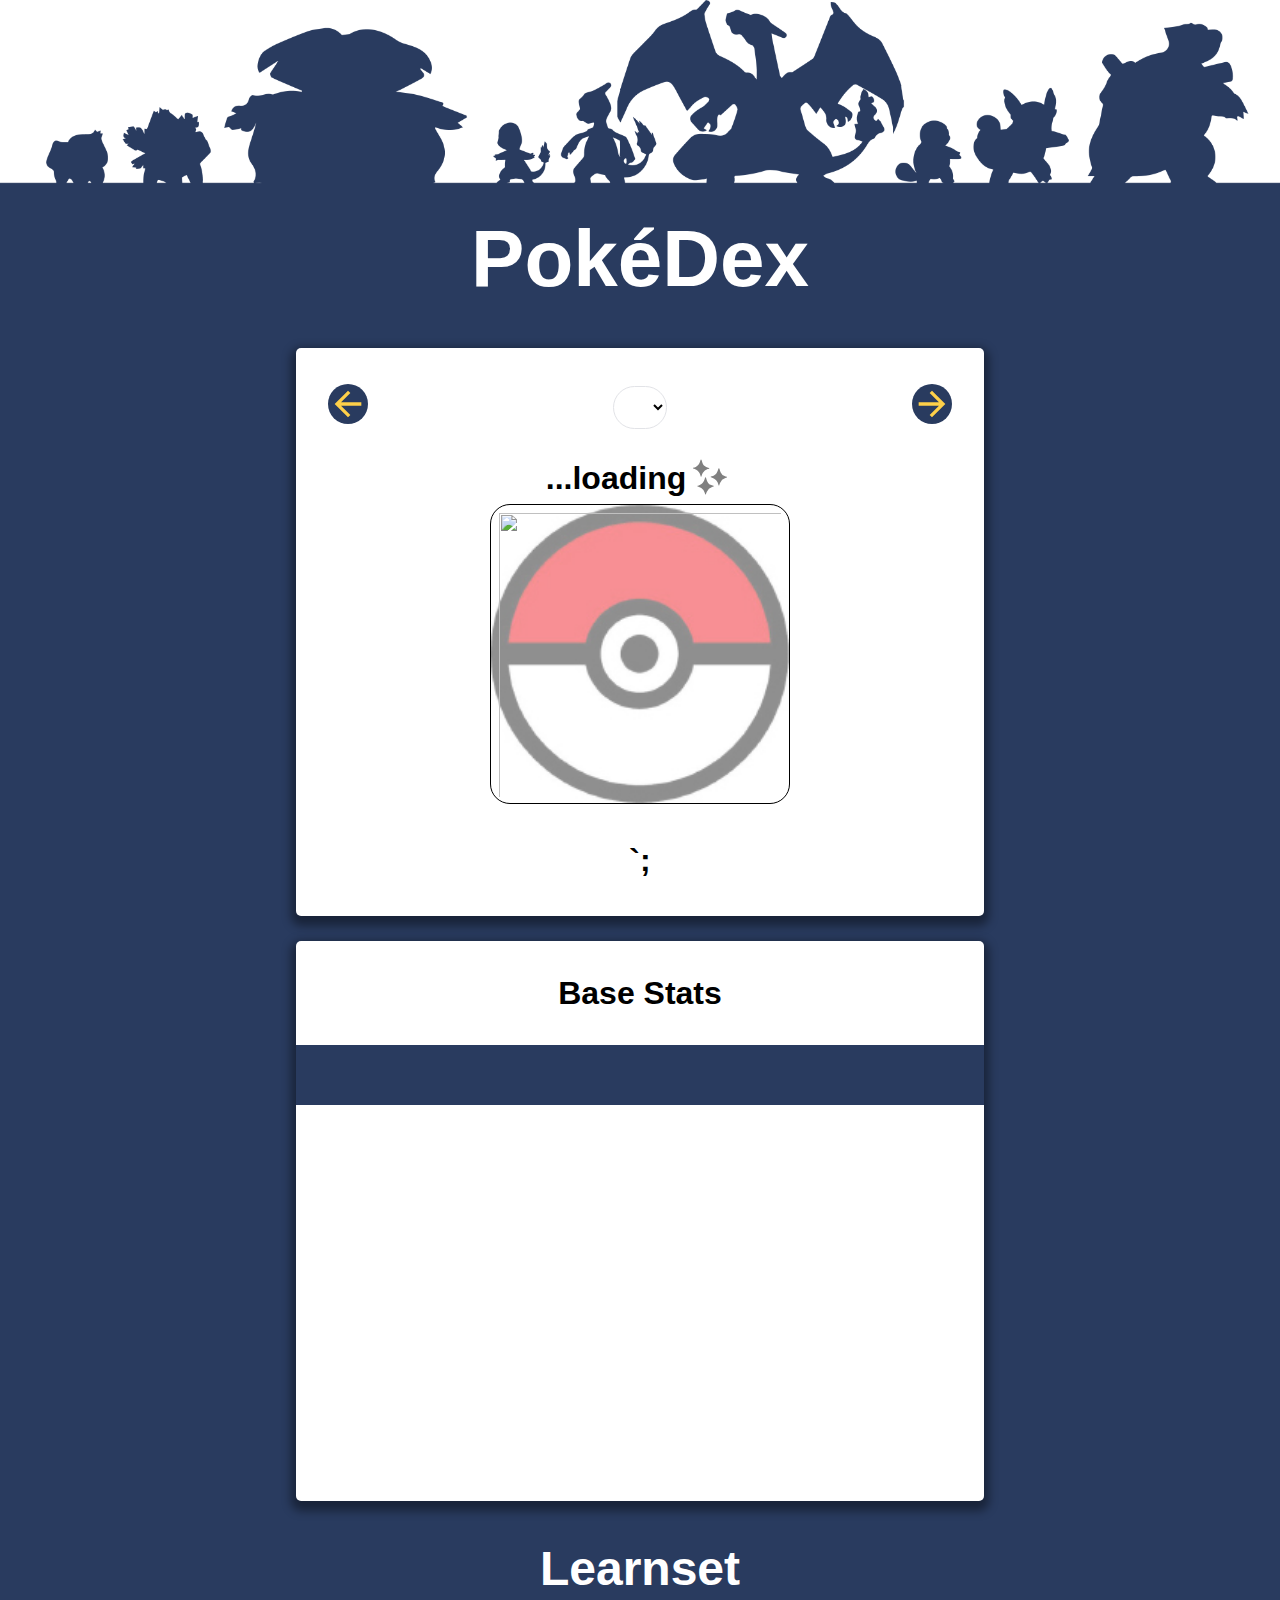
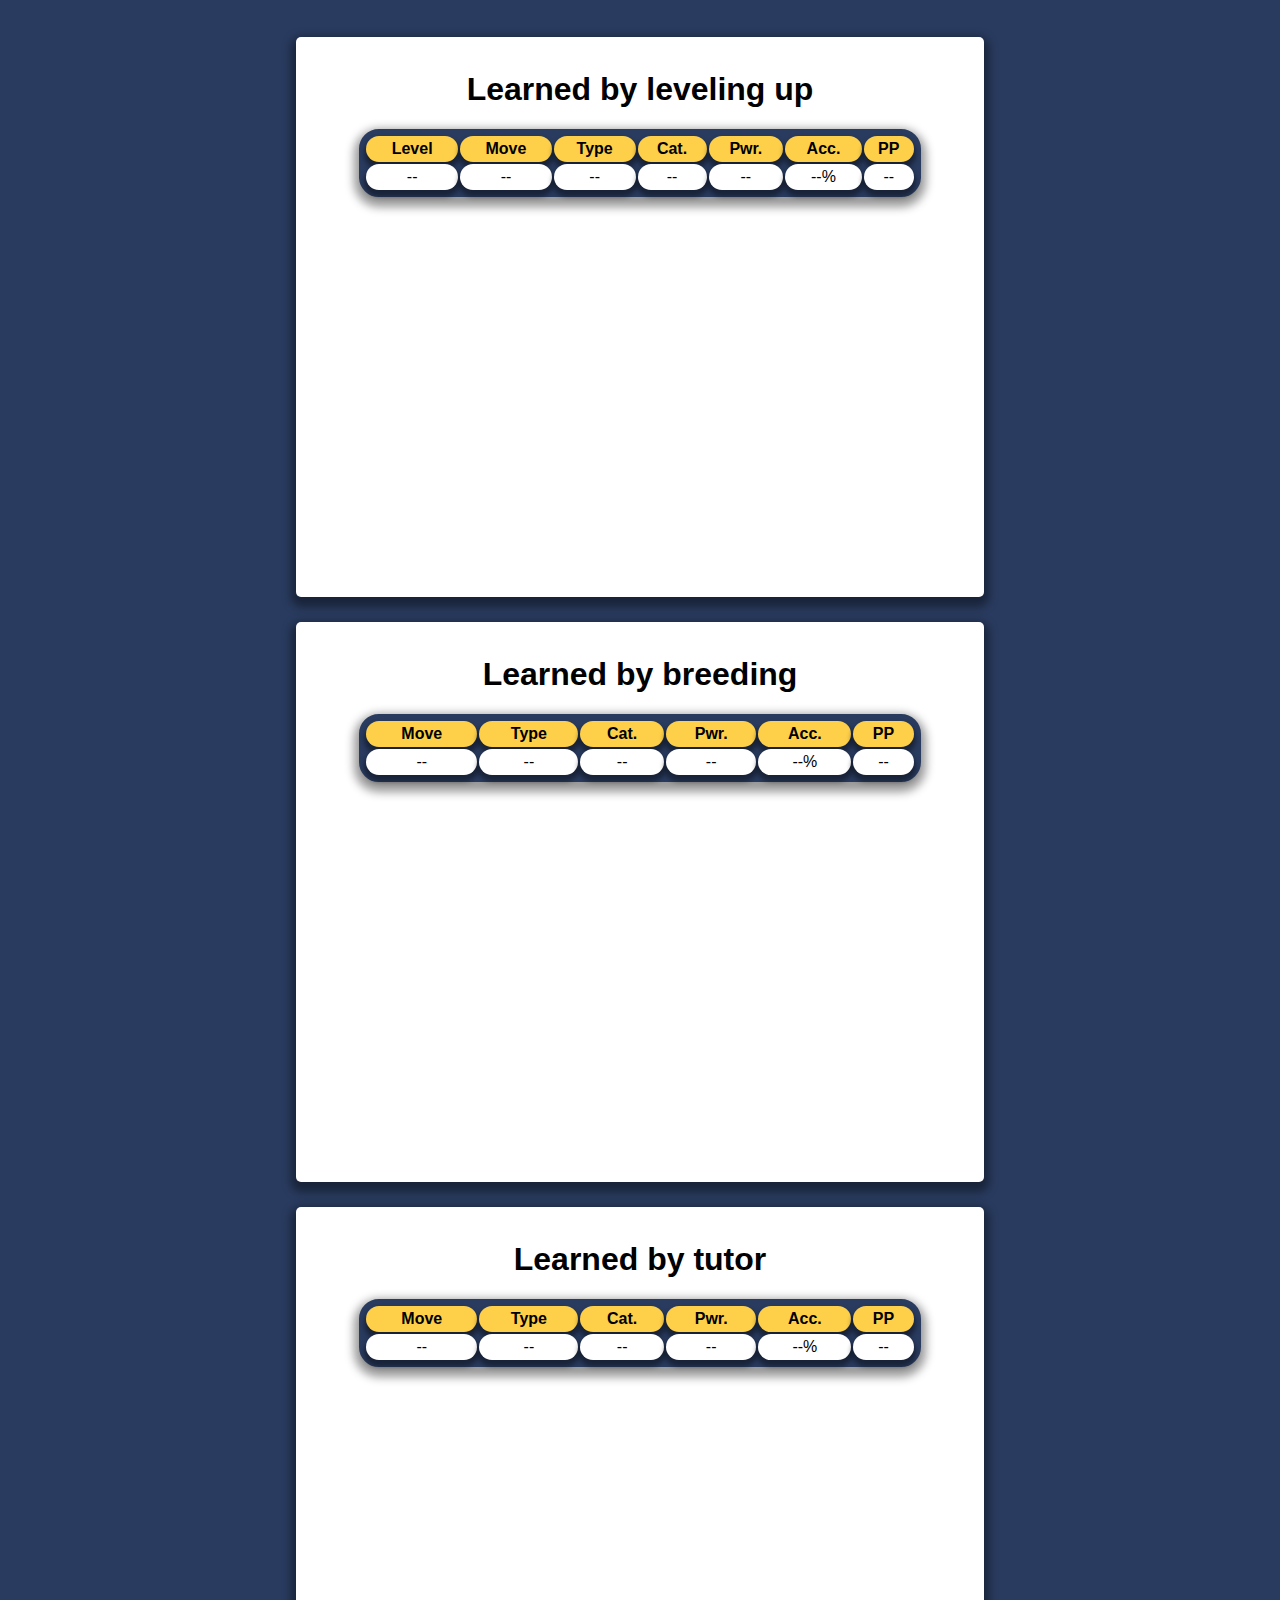
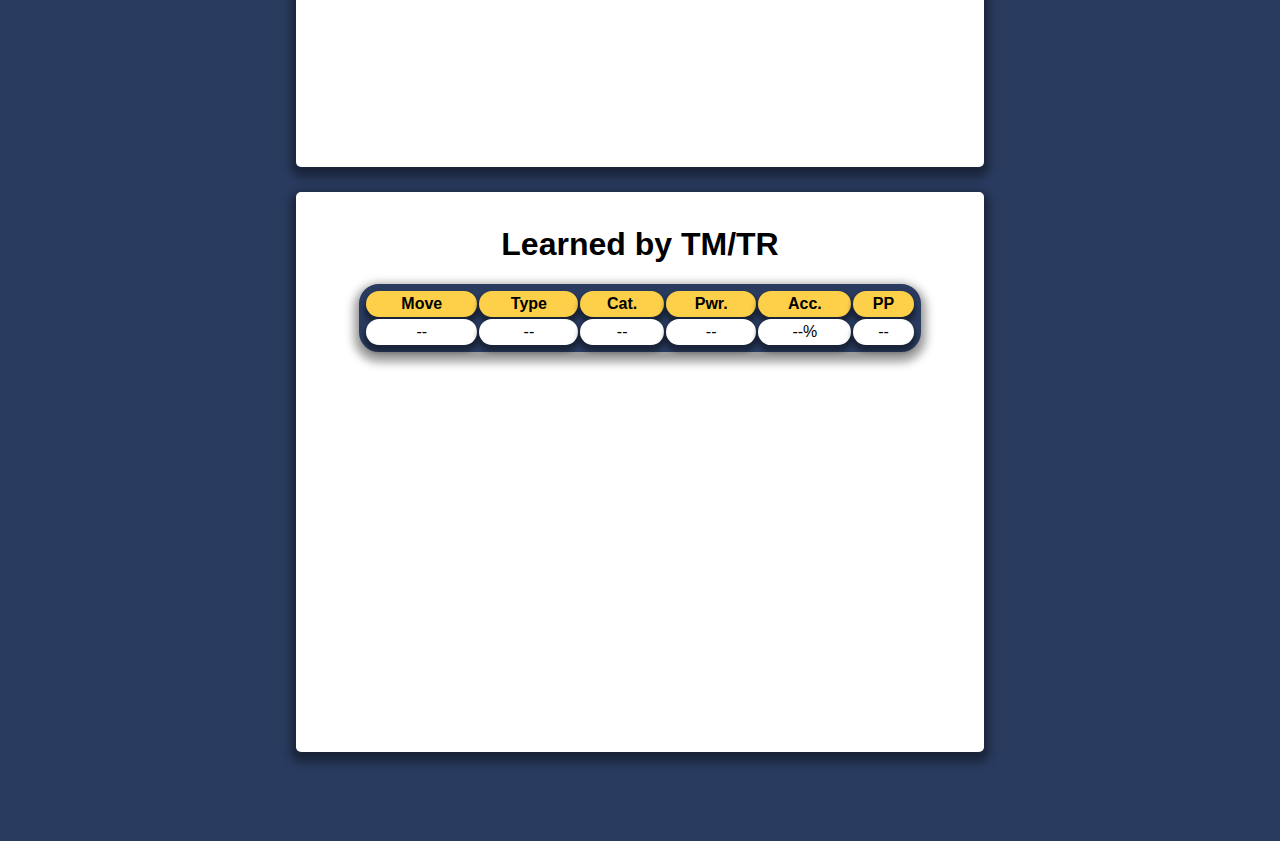
==== index.html @ c6d5ffa5 "Fixed: Path to font" ====
<!DOCTYPE html>
<html lang="en">
  <head>
    <meta charset="UTF-8" />
    <meta http-equiv="X-UA-Compatible" content="IE=edge" />
    <meta name="viewport" content="width=device-width, initial-scale=1.0" />
    <link rel="stylesheet" href="./css/normalize.css" />
    <link rel="stylesheet" href="./css/screen.css" />
    <link href="https://fonts.cdnfonts.com/css/pokemon-hollow" rel="stylesheet">
    <link href="https://fonts.cdnfonts.com/css/pokemon-solid" rel="stylesheet">

    <script src="./script.js"></script>
    <script src="https://cdn.jsdelivr.net/npm/apexcharts"></script>
    <title>PokéDex</title>
    <link rel="icon" href="./Images/Pokédex_Icon.svg" />
  </head>
  <body class="c-background">
    <!-- <section class="o-row o-row--xl "> -->
      <div class="c-loading"> </div>
    <div class="c-page">
      <h1 class="c-maintitle">PokéDex</h1>
      <div class="c-grid">
        <div class="c-grid__item c-select">
          <div class="c-grid__content">
            <div class="c-nav">
            <svg class="c-back js-back" xmlns="http://www.w3.org/2000/svg" height="24px" viewBox="0 0 24 24" width="24px" fill="#000000"><path d="M0 0h24v24H0V0z" fill="none"/><path d="M20 11H7.83l5.59-5.59L12 4l-8 8 8 8 1.41-1.41L7.83 13H20v-2z"/></svg>
            <p class="c-form-field">
              <!-- <label class="c-label" for="select1"> Select your Pokémon </label> -->
              <span class="c-custom-select">
                <select class="c-input js-select" name="PokémonList" id="PokémonList">
                  <option value=""></option>

                </select>
              </span>
            </p>
            <svg class="c-next js-next" xmlns="http://www.w3.org/2000/svg" height="24px" viewBox="0 0 24 24" width="24px" fill="#000000"><path d="M0 0h24v24H0V0z" fill="none"/><path d="M12 4l-1.41 1.41L16.17 11H4v2h12.17l-5.58 5.59L12 20l8-8-8-8z"/></>
            </div>
              
            <div class="o-section c-pokémon">

              <div class="js-pokémon">
                <div class="c-name"><p>...loading</p>                                
                <input class="o-hide-accessible c-option c-option--hidden js-shinyToggle" type="checkbox"
                id="checkbox1">
              <label class="c-label c-label--option c-custom-option" for="checkbox1">
                <span>
                <svg class="js-shiny c-shiny" xmlns="http://www.w3.org/2000/svg" viewBox="0 0 200 200">
                <g class="c-shinySparkle js-shinySparkle">
                  <path d="M97.11,62c0,1-.82,1.44-1.62,1.71-2,.68-4,1.29-6,1.93a37.5,37.5,0,0,0-20.42,16,53.44,53.44,0,0,0-5.79,13.6,11.44,11.44,0,0,1-.92,2.49,1.44,1.44,0,0,1-1.33.85,1.29,1.29,0,0,1-1.14-1c-.71-2.1-1.5-4.18-2.13-6.31C54.84,81.47,49.26,73.94,40.19,69a83.43,83.43,0,0,0-13.06-5.78c-1-.33-1.73-.89-1.69-2s1-1.36,1.85-1.6c3.67-1,7.48-1.45,11-3.2A33,33,0,0,0,53.82,39.93a110.23,110.23,0,0,0,5-13.95c.34-1.1.57-2.45,2-2.52s2.12,1.18,2.5,2.33c1,2.84,1.83,5.71,2.6,8.6C68,42.14,71.82,48.74,78.39,53.54c3.17,2.33,6.94,3.44,10.48,5a37,37,0,0,0,6.55,1.92C96.28,60.7,97,61,97.11,62Z"/>
                  <path d="M80.47,101.4a2.5,2.5,0,0,1,2.12,1.89A76,76,0,0,1,85.28,112c1.75,6.43,4.52,12.28,9.49,16.91a24.3,24.3,0,0,0,7.56,5.06c4.12,1.63,8.1,3.68,12.54,4.41.8.13,1.54.48,1.62,1.41a1.69,1.69,0,0,1-1.32,1.73c-2.09.74-4.22,1.34-6.32,2.07a37.71,37.71,0,0,0-22.52,20,60.18,60.18,0,0,0-4,10.77,5.73,5.73,0,0,1-.59,1.37,1.34,1.34,0,0,1-1.34.81,1.36,1.36,0,0,1-1.14-1.08c-.75-2.21-1.58-4.39-2.22-6.63a35.24,35.24,0,0,0-15-20.49,62.93,62.93,0,0,0-15-7,7.33,7.33,0,0,1-1.23-.49,1.67,1.67,0,0,1-.9-1.66,1.45,1.45,0,0,1,1.22-1.39c1.56-.4,3.12-.83,4.7-1.15,9.38-1.87,16.13-7.32,20.77-15.5a73.53,73.53,0,0,0,6.59-17C78.51,102.82,78.83,101.53,80.47,101.4Z"/>
                  <path d="M138.51,61.94a2.37,2.37,0,0,1,2.05,1.58A38.92,38.92,0,0,1,142.67,70a68.37,68.37,0,0,0,3.23,9.62,29.55,29.55,0,0,0,17.32,16.07c3.18,1.16,6.26,2.57,9.61,3.21.85.16,1.68.44,1.73,1.48a1.83,1.83,0,0,1-1.46,1.81c-2,.71-4.13,1.29-6.18,2a37.65,37.65,0,0,0-23.26,21.66,57.55,57.55,0,0,0-3.14,8.95,5,5,0,0,1-.43,1.08c-.33.64-.69,1.33-1.59,1.22s-1-.79-1.2-1.43c-1.45-4.13-2.47-8.41-4.46-12.35a35.2,35.2,0,0,0-14.54-15.55,85.52,85.52,0,0,0-13.8-6.15c-.9-.3-1.61-.86-1.51-1.93s.79-1.36,1.69-1.54c1.36-.27,2.7-.67,4.06-.94,10.28-2.11,17.31-8.26,22-17.47a85.18,85.18,0,0,0,5.68-15.45C136.7,63.11,137.12,62,138.51,61.94Z"/>
                </g>
                </svg>
                </span>  
                </label>           
              </div>
              <div class=" c-pokémonimg "><img class="c-pokésprite js-pokémonsprite " src="" alt=""></div>`;

              
            </div>
              <ul class="c-types js-types"></ul>
            </div>
          </div>
        </div>
        <div class="c-grid__item">
          <div class="c-grid__content">
            <h2>Base Stats</h2>
            <div class="js-stats"></div>
          </div>
          <div class="c-totstats js-totstats"></div>
        </div>
      </div>
      <h2 class="c-title">Learnset</h2>
      <div class="c-grid">
        <div class="c-grid__item">
          <div class="c-grid__content">
            <h2>Learned by leveling up</h2>
            <div class="c-learnset">
              <table class="js-movelistlevel">
                <tr>
                  <th>Level</th>
                  <th>Move</th>
                  <th>Type</th>
                  <th>Cat.</th>
                  <th>Pwr.</th>
                  <th>Acc.</th>
                  <th>PP</th>
                </tr>
                <tr>
                  <td>--</td>
                  <td>--</td>
                  <td>--</td>
                  <td>--</td>
                  <td>--</td>
                  <td>--%</td>
                  <td>--</td>
                </tr>
              </table>
            </div>
          </div>
        </div>
        <div class="c-grid__item">
          <div class="c-grid__content">
            <h2>Learned by breeding</h2>
            <div class="c-learnset">
              <table class="js-movelistegg">
                <tr>

                  <th>Move</th>
                  <th>Type</th>
                  <th>Cat.</th>
                  <th>Pwr.</th>
                  <th>Acc.</th>
                  <th>PP</th>
                </tr>
                <tr>
                  <td>--</td>
                  <td>--</td>
                  <td>--</td>
                  <td>--</td>
                  <td>--%</td>
                  <td>--</td>
                </tr>
              </table>
            </div>
          </div>
        </div>
        <div class="c-grid__item">
          <div class="c-grid__content">
            <h2>Learned by tutor</h2>
            <div class="c-learnset">
              <table class="js-movelisttutor c-movelist">
                <tr>
                  <th>Move</th>
                  <th>Type</th>
                  <th>Cat.</th>
                  <th>Pwr.</th>
                  <th>Acc.</th>
                  <th>PP</th>
                </tr>
                <tr>
                  <td>--</td>
                  <td>--</td>
                  <td>--</td>
                  <td>--</td>
                  <td>--%</td>
                  <td>--</td>
                </tr>
              </table>
            </div>
          </div>
        </div>
        <div class="c-grid__item-long">
          <div class="c-grid__content">
            <h2>Learned by TM/TR</h2>
            <div class="c-learnset">

              <table class="js-movelisttm">
                <tr>
                  <th>Move</th>
                  <th>Type</th>
                  <th>Cat.</th>
                  <th>Pwr.</th>
                  <th>Acc.</th>
                  <th>PP</th>
                </tr>
                <tr>
                  <td>--</td>
                  <td>--</td>
                  <td>--</td>
                  <td>--</td>
                  <td>--%</td>
                  <td>--</td>
                </tr>
              </table>
            </div>
          </div>
        </div>
      </div>
      </div>
    </div>
 
  </body>
  <script src="https://cdnjs.cloudflare.com/ajax/libs/gsap/3.4.0/gsap.min.js"></script>
</html>
---- css/screen.css ----
/*------------------------------------*\
#FONTS
\*------------------------------------*/

/*------------------------------------*\
#Variables
\*------------------------------------*/

:root {
  /* Global colors */
  --global-color-highlight: #fed049;
  --global-background-Color: #293b5f;

  --global-color-alpha-light: #4f95ff;
  --global-color-alpha: #3385ff;
  --global-color-alpha-dark: #2e77e6;
  --global-color-alpha-x-dark: #1b4186;
  --global-color-alpha-transparent: #3385ffbf;
  --global-color-alpha-x-transparent: #3385ff4d;

  --global-color-neutral-xxxx-light: #f5f6fa;
  --global-color-neutral-xxx-light: #e2e3e7;
  --global-color-neutral-xx-light: #caccd4;
  --global-color-neutral-x-light: #b5b6c0;
  --global-color-neutral-light: #a0a1ad;
  --global-color-neutral: #8b8c9a;
  --global-color-neutral-dark: #757787;
  --global-color-neutral-x-dark: #606274;
  --global-color-neutral-xx-dark: #4b4c60;
  --global-color-neutral-xxx-dark: #35374d;
  --global-color-neutral-xxxx-dark: #20223a;

  --global-font-color: white;
  --global-color-error: red;
  --global-input-error-borderColor: red;

  /* global page settings */
  --global-html-color: var(--global-color-neutral-xxxx-dark);
  --global-html-backgroundColor: var(--global-color-neutral-xxxx-light);
  --global-selection-backgroundColor: var(--global-color-alpha);

  /* borders */
  --global-borderRadius: 3px;
  --global-borderWidth: 1px;

  /* transitions */
  --global-transitionTiming-alpha: 0.1s ease-out;

  /* Baseline settings */
  --global-baseline: 8px;
  --global-whitespace: calc(var(--global-baseline) * 3); /* = 24px */

  --global-whitespace-xs: calc(var(--global-baseline) / 2); /* = 4px */
  --global-whitespace-sm: calc(var(--global-baseline) * 1); /*  = 8px */
  --global-whitespace-md: calc(var(--global-baseline) * 2); /*  = 16px */
  --global-whitespace-lg: calc(var(--global-baseline) * 4); /*  = 32px */
  --global-whitespace-xl: calc(var(--global-whitespace) * 2); /*  = 48px */
  --global-whitespace-xxl: calc(var(--global-whitespace) * 3); /*  = 72px */

  /* forms */
  --global-placeholder-color: var(--global-color-neutral-x-light);
  --global-input-backgroundColor: White;
  --global-input-color: var(--global-color-neutral-xxxx-dark);
  --global-input-borderColor: var(--global-color-neutral-xxx-light);
  --global-input-hover-borderColor: var(--global-color-neutral-xx-light);
  --global-input-focus-borderColor: var(--global-color-alpha);
  --global-input-focus-boxShadowColor: var(--global-color-alpha-x-transparent);
  --global-input-focus-boxShadow: 0 0 0 3px var(--global-input-focus-boxShadowColor);
}

/*------------------------------------*\
#GENERIC
\*------------------------------------*/

/*
    Generic: Page
    ---
    Global page styles + universal box-sizing:
*/

html {
  background-color: var(--global-background-Color);
  color: var(--global-font-color);
  font-size: 16px;
  line-height: 1.5;
  font-family: 'Inter Web', Helvetica, arial, sans-serif;
  box-sizing: border-box;
  -webkit-font-smoothing: antialiased;
  -moz-osx-font-smoothing: grayscale;
}

*,
*:before,
*:after {
  box-sizing: inherit;
}

/*
* Remove text-shadow in selection highlight:
* https://twitter.com/miketaylr/status/12228805301
*
* Customize the background color to match your design.
*/

::-moz-selection {
  background: var(--global-selection-backgroundColor);
  color: white;
  text-shadow: none;
}

::selection {
  background: var(--global-selection-backgroundColor);
  color: white;
  text-shadow: none;
}

/*------------------------------------*\
#Elements
\*------------------------------------*/

/*g
Elements: Images
---
Default markup for images to make them responsive
*/
img {
  max-width: 100%;
  vertical-align: top;
}

body {
  /* overflow-x: hidden; */
}
/*
    Elements: typography
    ---
    Default markup for typographic elements
*/

h1,
h2,
h3 {
  font-weight: 600;
  text-align: center;
}

h1 {
  font-size: 36px;
  line-height: 48px;
  margin: 0 0 var(--global-whitespace);
}

h2 {
  font-size: 32px;
  line-height: 40px;
  margin: 0;
}

h3 {
  font-size: 26px;
  line-height: 32px;
  margin: 0;
  /* margin: 0 0 var(--global-whitespace); */
}

h4,
h5,
h6 {
  font-size: 16px;
  font-weight: 600;
  line-height: 24px;
  margin: 0 0 var(--global-whitespace);
}

p,
ol,
ul,
dl,
table,
address,
figure {
  margin: 0 var(--global-whitespace);
}

ul,
ol {
  list-style: none;
  padding-left: 0;
}

li ul,
li ol {
  margin-bottom: 0;
}

blockquote {
  font-style: normal;
  font-size: 23px;
  line-height: 32px;
  margin: 0 0 var(--global-whitespace);
}

blockquote * {
  font-size: inherit;
  line-height: inherit;
}

figcaption {
  font-weight: 400;
  font-size: 12px;
  line-height: 16px;
  margin-top: var(--global-whitespace-sm);
}

hr {
  border: 0;
  height: 1px;
  background: LightGrey;
  margin: 0 0 var(--global-whitespace);
}

a,
a:visited {
  transition: all var(--global-transitionTiming-alpha);
  color: var(--global-color-alpha);
  outline-color: var(--global-link-BoxShadowColor);
  outline-width: medium;
  outline-offset: 2px;
  cursor: pointer;
}

a:hover,
a:focus {
  color: var(--global-color-alpha-light);
}

a:active {
  color: var(--global-color-alpha-dark);
}

label,
input {
  display: block;
}

select {
  width: 100%;
}

input::placeholder {
  color: var(--global-placeholder-color);
}
summary {
  font-size: 26px;
  border-bottom: 1px solid black;
  padding: 6px;
  transition: ease-in-out 1s;
}
details[open] summary ~ * {
  animation: sweep 0.5s ease-in-out;
}

@keyframes sweep {
  0% {
    opacity: 0;
  }
  100% {
    opacity: 1;
  }
}

/*------------------------------------*\
#OBJECTS
\*------------------------------------*/

/*
    Objects: Row
    ---
    Creates a horizontal row that stretches the viewport and adds padding around children
*/

.o-row {
  position: relative;
  padding: var(--global-whitespace) var(--global-whitespace) 0;
}

/* .o-row--login {
  display: flex;
  align-items: center;
  justify-content: center;
} */

/* size modifiers */

.o-row--lg {
  padding-top: var(--global-whitespace-xl);
  padding-bottom: var(--global-whitespace);
}

.o-row--xl {
  padding-top: var(--global-whitespace-xxl);
  padding-bottom: var(--global-whitespace-xl);
}

@media (min-width: 768px) {
  .o-row {
    padding-left: var(--global-whitespace-xl);
    padding-right: var(--global-whitespace-xl);
  }
}

@media (min-width: 992px) {
  .o-row--xl {
    padding-top: 96px;
    padding-bottom: var(--global-whitespace-xxl);
  }
}

/*
    Objects: Container
    ---
    Creates a horizontal container that sets de global max-width
*/

.o-container {
  margin-left: auto;
  margin-right: auto;
  max-width: 79.5em; /* 79.5 * 16px = 1272 */
  width: 100%;
}

/*
    Objects: section
    ---
    Creates vertical whitespace between adjacent sections inside a row
*/

.o-section {
  position: relative;
}

.o-section + .o-section {
  padding-top: var(--global-whitespace);
}

@media (min-width: 768px) {
  .o-section--lg + .o-section--lg,
  .o-section--xl + .o-section--xl {
    padding-top: var(--global-whitespace-xl);
  }
}

@media (min-width: 992px) {
  .o-section--xl + .o-section--xl {
    padding-top: var(--global-whitespace-xxl);
  }
}

/*
    Objects: Layout
    ---
    The layout object provides us with a column-style layout system. This object
    contains the basic structural elements, but classes should be complemented
    with width utilities
*/

.o-layout {
  display: flex;
  flex-wrap: wrap;
}

.o-layout__item {
  width: 100%;
}

/* gutter modifiers, these affect o-layout__item too */

.o-layout--gutter {
  margin: 0 -12px;
}

.o-layout--gutter > .o-layout__item {
  padding: 0 calc(var(--global-whitespace) / 2);
}

.o-layout--gutter-sm {
  margin: 0 -6px;
}

.o-layout--gutter-sm > .o-layout__item {
  padding: 0 6px;
}

.o-layout--gutter-lg {
  margin: 0 -24px;
}

.o-layout--gutter-lg > .o-layout__item {
  padding: 0 24px;
}

.o-layout--gutter-xl {
  margin: 0 -48px;
}

.o-layout--gutter-xl > .o-layout__item {
  padding: 0 var(--global-whitespace-xl);
}

/* reverse horizontal row modifier */

.o-layout--row-reverse {
  flex-direction: row-reverse;
}

/* Horizontal alignment modifiers*/

.o-layout--justify-start {
  justify-content: flex-start;
}

.o-layout--justify-end {
  justify-content: flex-end;
}

.o-layout--justify-center {
  justify-content: center;
}

.o-layout--justify-space-around {
  justify-content: space-around;
}

.o-layout--justify-space-evenly {
  justify-content: space-evenly;
}

.o-layout--justify-space-between {
  justify-content: space-between;
}

/* Vertical alignment modifiers */

.o-layout--align-start {
  align-items: flex-start;
}

.o-layout--align-end {
  align-items: flex-end;
}

.o-layout--align-center {
  align-items: center;
}

.o-layout--align-baseline {
  align-items: baseline;
}

/* Vertical alignment modifiers that only work if there is one than one flex item */

.o-layout--align-content-start {
  align-content: start;
}

.o-layout--align-content-end {
  align-content: end;
}

.o-layout--align-content-center {
  align-content: center;
}

.o-layout--align-content-space-around {
  align-content: space-around;
}

.o-layout--align-content-space-between {
  align-content: space-between;
}

/*
    Objects: List
    ---
    Small reusable object to remove default list styling from lists
*/

.o-list {
  list-style: none;
  padding: 0;
}

/*
    Object: Button reset
    ---
    Small button reset object
*/

.o-button-reset {
  border: none;
  margin: 0;
  padding: 0;
  width: auto;
  overflow: visible;
  background: transparent;

  /* inherit font & color from ancestor */
  color: inherit;
  font: inherit;

  /* Normalize `line-height`. Cannot be changed from `normal` in Firefox 4+. */
  line-height: normal;

  /* Corrects font smoothing for webkit */
  -webkit-font-smoothing: inherit;
  -moz-osx-font-smoothing: inherit;

  /* Corrects inability to style clickable `input` types in iOS */
  -webkit-appearance: none;
}

/*
    Object: Hide accessible
    ---
    Accessibly hide any element
*/

.o-hide-accessible {
  position: absolute;
  width: 1px;
  height: 1px;
  padding: 0;
  margin: -1px;
  overflow: hidden;
  clip: rect(0, 0, 0, 0);
  border: 0;
}

/*------------------------------------*\
#COMPONENTS
\*------------------------------------*/

/*
    Component: Forms
    ---
    Everything form related here
*/
.c-form-field {
  position: relative;
}

.c-form-field--option {
  display: flex;
  align-items: center;
}

.c-form-field:focus-within .c-label-floating {
  transform: translateY(-24px);
}
.c-form-field .c-is-floating {
  transform: translateY(-24px);
}
/*
    Component: Input
    ---
    Class to put on all input="text" like form inputs
*/

.c-input {
  width: 100%;
  border: var(--global-borderWidth) solid var(--input-borderColor, var(--global-input-borderColor));
  /* border: 1px solid var(--global-color-neutral-xxx-light); */
  border-radius: 100px;
  background-color: var(--global-input-backgroundColor);
  color: var(--global-input-color), var(--global-color-neutral-xx-dark);
  font-family: inherit;
  font-size: 16px;
  line-height: calc(var(--global-baseline) * 3);
  padding: calc(var(--global-baseline) * 1.5 - var(--global-borderWidth)) var(--global-whitespace-md);
  outline: none;
  transition: border var(--global-transition-timing-alpha), box-shadow var(--global-transition-timing-alpha);
}

.c-input:hover {
  border-color: var(--global-input-hover-borderColor);
}

.c-input:focus,
.c-input:active {
  border-color: var(--global-input-focus-borderColor);
  box-shadow: var(--global-input-focus-boxShadow);
}

/*
Input password with toggle checkbox on top of it needs
more padding on the right to avoid overlap
*/

.c-input--password-with-toggle {
  padding-right: 52px;
}

/* option input for checkboxes and radio buttons */

.c-option {
  margin-right: var(--global-whitespace-sm);
}

/*
    Component: Label
    ---
    Class to put on all form labels
*/

.c-label {
  display: flex;
  align-items: center;
  justify-content: space-between;
  --label-color: var(--global-color-neutral-xx-dark);
  margin-bottom: 0;
  padding-bottom: var(--global-whitespace-sm);
  font-size: 14px;
  line-height: 16px;
  color: var(--label-color, var(--global-color-neutral-xx-dark));
}

.c-label--option {
  padding-bottom: 0;
}

.c-label__error {
  color: var(--global-color-error);
  font-weight: bold;
}
/*
    Component: Button
    ---
    Class to put on form buttons or
*/

/*
    Component: Option list
*/

.c-option-list {
  margin-bottom: var(--global-whitespace);
}

.c-option-list__item {
  margin-bottom: calc(var(--global-whitespace) / 2);
}

/*
    Custom option
    ---
    Custom checkboxes & radio buttons
*/

/* Hide the actual input with the class .o-hide-accessible */

.c-custom-option {
  --custom-option__symbol-Fill: var(--global-color-alpha);
  display: flex;
  align-items: center;
}

.c-custom-option__fake-input {
  display: flex;
  align-items: center;
  justify-content: center;
  width: var(--global-whitespace-md);
  height: var(--global-whitespace-md);
  margin-right: var(--global-whitespace-sm);
  background: var(--global-input-backgroundColor);
  border: var(--global-borderWidth) solid var(--custom-option-borderColor, var(--global-input-borderColor));
  box-shadow: var(--custom-option-boxShadow, 0);
  transition: border var(--global-transitionTiming-alpha), box-shadow var(--global-transitionTiming-alpha);
}

/*
    Component: Custom Toggle
    ---
    Visually change a checkbox into a toggle
*/

.c-custom-toggle-list {
  --toggle-list-borderColor: var(--global-color-neutral-xxx-light);
  margin-bottom: var(--global-whitespace);
}

.c-custom-toggle-list__item {
  margin-bottom: calc(var(--global-whitespace) / 2);
}

.c-custom-toggle-list__item + .c-custom-toggle-list__item {
  padding-top: calc(var(--global-whitespace) / 2);
  border-top: 1px solid var(--toggle-list-borderColor);
}

.c-custom-toggle {
  --toggle-backgroundColor: var(--global-color-neutral-xxxx-light);
  --toggle-checked-borderColor: var(--global-color-alpha-dark);
  --toggle-checked-backgroundColor: var(--global-color-alpha);
  --toggle-focus-boxShadow: var(--global-input-focus-boxShadow);
  --toggle__switch-backgroundColor: White;
  --toggle__switch-checked-backgroundColor: White;
  --toggle__switch-transition: all var(--global-transitionTiming-alpha);
  display: flex;
  align-items: center;
}

.c-custom-toggle--inverted {
  flex-direction: row-reverse;
  justify-content: space-between;
}

.c-custom-toggle__fake-input {
  display: block;
  height: 24px;
  width: 48px;
  margin-right: var(--global-whitespace-md);
  background-color: var(--toggle-backgroundColor);
  border-radius: 32px;
  border: var(--global-borderWidth) solid var(--toggle-borderColor, var(--global-input-borderColor));
  transition: all var(--global-transitionTiming-alpha);
  box-shadow: var(--toggle-boxShadow, 0);
}

.c-custom-toggle--inverted .c-custom-toggle__fake-input {
  margin-right: 0;
}

.c-custom-toggle__fake-input::after {
  position: relative;
  display: block;
  content: '';
  height: 22px;
  width: 22px;
  border-radius: 22px;
  box-shadow: 0 1px 3px 1px rgba(0, 0, 0, 0.2);
  background-color: var(--toggle__switch-backgroundColor);
  transition: var(--toggle__switch-transition);
}

/* focused and active state */

.c-option--hidden:focus-visible + .c-custom-toggle {
  --toggle-borderColor: var(--global-input-focus-borderColor);
  --toggle-boxShadow: var(--toggle-focus-boxShadow);
}

/* checked state */

.c-option--hidden:checked + .c-custom-toggle {
  --toggle-backgroundColor: var(--toggle-checked-backgroundColor);
  --toggle-borderColor: var(--toggle-checked-borderColor);
  --toggle__switch-backgroundColor: var(--toggle__switch-checked-backgroundColor);
}

.c-option--hidden:checked + .c-custom-toggle .c-custom-toggle__fake-input::after {
  transform: translate(24px, 0);
}

/* special active state */

.c-custom-toggle:active .c-custom-toggle__fake-input::after {
  width: 28px;
}

.c-option--hidden:checked + .c-custom-toggle:active .c-custom-toggle__fake-input::after {
  margin-left: -6px;
}

/*
    Component: Custom Select
    ---
    Custom select dropdown
*/

.c-custom-select {
  display: block;
  position: relative;
  width: 100%;
}

.c-custom-select__input {
  font-weight: bold;
}
/*
    Component: Password Toggle
    ---
    Password toggle custom checkbox
*/

.c-toggle-password-container {
  display: block;
  position: relative;
}

/*
  Component: Background
  ---
  Background for the site
*/

.c-background {
  background-image: url('/Images/OldSchoolPokémonBG.png');
  background-color: var(--global-background-Color);
  display: flex;

  justify-content: center;
  align-items: center;
  background-size: contain;
  background-position: top;
  background-repeat: no-repeat;
}

.c-pokésprite {
  width: 300px;
  height: 300px;
  padding: var(--global-whitespace-sm);
}

.c-pokémon {
  text-align: center;
  font-size: 32px;
  font-weight: bold;
}
.c-pokémonimg {
  background-image: url('/Images/PB_background.jpg');
  background-position: center;
  background-repeat: no-repeat;
  background-size: cover;
  background-color: #cccccc;
  border-radius: 20px;
  border: 1px solid black;
  /* box-shadow: 0 5px 5px 2px rgba(0, 0, 0, 0.4); */
  margin: 0 auto;
  width: 300px;
  height: 300px;

  margin-bottom: var(--global-whitespace-lg);
}
/* .c-movelist {
  display: flex;
  align-items: center;
  flex-direction: column;
} */

/* .c-move {
  display: flex;
  justify-content: space-between;
  border: 1px solid black;
  padding: 6px;
  background-color: white;
  margin: 0 auto;
}
td {
  border: 1px solid black;
  width: px;
} */
td {
  background-color: white;
  border-radius: 20px;
  text-align: center;
  box-shadow: 0 5px 5px 2px rgba(0, 0, 0, 0.4);
}

th {
  text-align: center;
  border-radius: 20px;
  background-color: var(--global-color-highlight);
  box-shadow: 0 5px 5px 2px rgba(0, 0, 0, 0.4);
}

table {
  width: 90%;
  background-color: var(--global-background-Color);
  border: 5px solid var(--global-background-Color);
  border-radius: 20px;
  box-shadow: 0 5px 10px 5px rgba(0, 0, 0, 0.4);
}

.c-title {
  margin: 2rem auto;
  padding: 1rem 0;
  text-align: center;
  font-size: 3rem;
}
.c-select {
  margin-bottom: var(--global-whitespace);
}

.c-grid {
  display: grid;
  grid-template-columns: 43rem 43rem;
  grid-row: repeat(auto-fill, [row] auto);
  justify-content: center;
  align-items: center;
  grid-gap: 25px;
  /* grid-row-gap: 25px; */
}

@media (max-width: 1350px) {
  .c-grid {
    grid-template-columns: 650px;
  }
}

.c-grid__item {
  background-color: white;
  border-radius: 5px;
  justify-self: center;
  align-self: flex-start;
  font-size: 30px;
  text-align: center;
  width: 43rem;
  min-height: 35rem;
  height: auto;
  color: #000;
  box-shadow: 0 5px 10px 5px rgba(0, 0, 0, 0.4);
  margin: 0;
}

.c-grid__item-long {
  background-color: white;
  border-radius: 5px;
  font-size: 30px;
  margin: 0;
  min-height: 35rem;

  width: 43rem;
  justify-self: center;
  height: auto;
  box-shadow: 0 5px 10px 5px rgba(0, 0, 0, 0.4);

  color: #000;
}

.c-grid__content {
  padding: var(--global-whitespace-lg);
}

.c-page {
  padding: 7% 0;
  margin-top: 10%;
  width: 100vw;
}

.c-learnset {
  font-size: 16px;
  text-align: left;
  display: flex;
  justify-content: center;
  margin-top: 20px;
}

.c-maintitle {
  font-size: 5rem;
  margin-bottom: 48px;
  line-height: 82px;
  font-family: 'Pokemon Hollow', sans-serif;
}
.c-totstats {
  background-color: var(--global-background-Color);
  width: 100%;
  height: 60px;
  display: flex;
  align-items: center;
  justify-content: center;
  color: var(--global-font-color);
}

.c-special {
  background-color: #007580;
  color: white;
}

.c-physical {
  background-color: #c92112ed;
  color: white;
}

.c-status {
  background-color: grey;
  color: white;
}

/*
  Component: Types
  A component that gives types a color
*/
.c-types {
  display: flex;
  gap: 5px;
  justify-content: center;
  align-items: center;
}

.c-type {
  width: 20vw;
  border-radius: 20px;
  font-size: 24px;
}

.c-type-fire {
  background-color: #f08030;
  color: var(--global-font-color);
}
.c-type-water {
  background-color: #6890f0;
  color: var(--global-font-color);
}
.c-type-grass {
  background-color: #78c850;
  color: var(--global-font-color);
}
.c-type-electric {
  background-color: #f8d030;
  color: var(--global-font-color);
}
.c-type-poison {
  background-color: #a040a0;
  color: var(--global-font-color);
}
.c-type-flying {
  background-color: #a890f0;
  color: var(--global-font-color);
}
.c-type-fighting {
  background-color: #c03028;
  color: var(--global-font-color);
}
.c-type-steel {
  background-color: #b8b8d0;
  color: var(--global-font-color);
}
.c-type-fairy {
  background-color: #ee99ac;
  color: var(--global-font-color);
}
.c-type-psychic {
  background-color: #f85888;
  color: var(--global-font-color);
}
.c-type-dark {
  background-color: #705848;
  color: var(--global-font-color);
}
.c-type-ghost {
  background-color: #705898;
  color: var(--global-font-color);
}
.c-type-ice {
  background-color: #98d8d8;
  color: var(--global-font-color);
}
.c-type-dragon {
  background-color: #7038f8;
  color: var(--global-font-color);
}
.c-type-ground {
  background-color: #e0c068;
  color: var(--global-font-color);
}
.c-type-rock {
  background-color: #b8a038;
  color: var(--global-font-color);
}
.c-type-normal {
  background-color: #a8a878;
  color: var(--global-font-color);
}
.c-type-bug {
  background-color: #a8b820;
  color: var(--global-font-color);
}

/* .c-loading {
  width: 100vw;
  height: 100vh;
  display: flex;
  justify-content: center;
  align-content: center;
  position: absolute;
  top: 0;
  left: 0;
  background-color: #d8ebe4;
} */
.c-nav {
  display: flex;
  justify-content: space-between;
  align-items: center;
  padding-bottom: 24px;
}
.c-disepear {
  visibility: hidden;
}

.c-back {
  fill: var(--global-color-highlight);
  background-color: var(--global-background-Color);
  border-radius: 50%;
  width: 40px;
  height: auto;
}

.c-next {
  fill: var(--global-color-highlight);
  background-color: var(--global-background-Color);
  border-radius: 50%;
  width: 40px;
  height: 40px;
}

.c-shiny {
  height: 48px;
  width: 48px;
  border-radius: 50%;
  border: 1px solid transparent;
}

.c-shinySparkle {
  fill: grey;
}

.c-shinySparkle:hover {
  fill: darkgray;
}

.c-option--hidden:checked + .c-custom-option .c-shinySparkle {
  fill: var(--global-color-highlight);
}
.c-name {
  display: flex;
  justify-content: center;
  align-items: center;
  padding: 0;
}

.c-name p {
  margin: 0;
}

.c-dot {
  width: 10px;
  height: 10px;
  position: absolute;
  background-color: #00ff00;
  border-radius: 20px;
  z-index: 2;
}
/*------------------------------------*\
#UTILITIES
\*------------------------------------*/

/*
    Utilities: color
    ---
    Utility classes to put specific colors onto elements
*/

.u-color-neutral {
  color: var(--global-color-neutral);
}

.u-color-neutral-dark {
  color: var(--global-color-neutral-dark);
}

/*
    Utilities: spacing
    ---
    Utility classes to put specific margins and paddings onto elements
*/

.u-pt-clear {
  padding-top: 0 !important;
}

.u-mb-clear {
  margin-bottom: 0 !important;
}

.u-mb-xs {
  margin-bottom: 4px !important;
}

.u-mb-sm {
  margin-bottom: var(--global-whitespace-sm) !important;
}

.u-mb-md {
  margin-bottom: var(--global-whitespace-md) !important;
}

.u-mb-lg {
  margin-bottom: var(--global-whitespace-lg) !important;
}

.u-mb-xl {
  margin-bottom: var(--global-whitespace-xl) !important;
}

/*
    Utilities: max-width
    ---
    Utility classes to put specific max widths onto elements
*/

.u-max-width-xs {
  max-width: 27em !important;
}

.u-max-width-sm {
  max-width: 39em !important;
}

.u-max-width-md {
  max-width: 50em !important;
}

.u-max-width-lg {
  max-width: 63.5em !important;
}

.u-max-width-none {
  max-width: none !important;
}

/*
    Utilities: align
    ---
    Utility classes align text or components
*/

.u-align-text-center {
  text-align: center;
}

.u-align-center {
  margin: 0 auto;
}

/*
    Utilities: text
    Utility classes to create smaller or bigger test
*/

.u-text-sm {
  font-size: 14px;
}

/*
    Utility: Widths
    ---
    Utility classes to put specific widths onto elements
    Will be mostly used on o-layout__item
*/

.u-width-auto {
  width: auto !important;
}

.u-1-of-2 {
  width: 50% !important;
}

.u-1-of-3 {
  width: 33.3333333333% !important;
}

.u-2-of-3 {
  width: 66.6666666667% !important;
}

.u-1-of-4 {
  width: 25% !important;
}

.u-3-of-4 {
  width: 75% !important;
}

.u-1-of-5 {
  width: 20% !important;
}

.u-2-of-5 {
  width: 40% !important;
}

.u-3-of-5 {
  width: 60% !important;
}

.u-4-of-5 {
  width: 80% !important;
}

.u-1-of-6 {
  width: 16.6666666667% !important;
}

.u-5-of-6 {
  width: 83.3333333333% !important;
}

@media (min-width: 576px) {
  .u-1-of-2-bp1 {
    width: 50% !important;
  }
  .u-1-of-3-bp1 {
    width: 33.3333333333% !important;
  }
  .u-2-of-3-bp1 {
    width: 66.6666666667% !important;
  }
  .u-1-of-4-bp1 {
    width: 25% !important;
  }
  .u-3-of-4-bp1 {
    width: 75% !important;
  }
  .u-1-of-5-bp1 {
    width: 20% !important;
  }
  .u-2-of-5-bp1 {
    width: 40% !important;
  }
  .u-3-of-5-bp1 {
    width: 60% !important;
  }
  .u-4-of-5-bp1 {
    width: 80% !important;
  }
  .u-1-of-6-bp1 {
    width: 16.6666666667% !important;
  }
  .u-5-of-6-bp1 {
    width: 83.3333333333% !important;
  }
}

@media (min-width: 768px) {
  .u-1-of-2-bp2 {
    width: 50% !important;
  }
  .u-1-of-3-bp2 {
    width: 33.3333333333% !important;
  }
  .u-2-of-3-bp2 {
    width: 66.6666666667% !important;
  }
  .u-1-of-4-bp2 {
    width: 25% !important;
  }
  .u-3-of-4-bp2 {
    width: 75% !important;
  }
  .u-1-of-5-bp2 {
    width: 20% !important;
  }
  .u-2-of-5-bp2 {
    width: 40% !important;
  }
  .u-3-of-5-bp2 {
    width: 60% !important;
  }
  .u-4-of-5-bp2 {
    width: 80% !important;
  }
  .u-1-of-6-bp2 {
    width: 16.6666666667% !important;
  }
  .u-5-of-6-bp2 {
    width: 83.3333333333% !important;
  }
}

@media (min-width: 992px) {
  .u-1-of-2-bp3 {
    width: 50% !important;
  }
  .u-1-of-3-bp3 {
    width: 33.3333333333% !important;
  }
  .u-2-of-3-bp3 {
    width: 66.6666666667% !important;
  }
  .u-1-of-4-bp3 {
    width: 25% !important;
  }
  .u-3-of-4-bp3 {
    width: 75% !important;
  }
  .u-1-of-5-bp3 {
    width: 20% !important;
  }
  .u-2-of-5-bp3 {
    width: 40% !important;
  }
  .u-3-of-5-bp3 {
    width: 60% !important;
  }
  .u-4-of-5-bp3 {
    width: 80% !important;
  }
  .u-1-of-6-bp3 {
    width: 16.6666666667% !important;
  }
  .u-5-of-6-bp3 {
    width: 83.3333333333% !important;
  }
}

@media (min-width: 1200px) {
  .u-1-of-2-bp4 {
    width: 50% !important;
  }
  .u-1-of-3-bp4 {
    width: 33.3333333333% !important;
  }
  .u-2-of-3-bp4 {
    width: 66.6666666667% !important;
  }
  .u-1-of-4-bp4 {
    width: 25% !important;
  }
  .u-3-of-4-bp4 {
    width: 75% !important;
  }
  .u-1-of-5-bp4 {
    width: 20% !important;
  }
  .u-2-of-5-bp4 {
    width: 40% !important;
  }
  .u-3-of-5-bp4 {
    width: 60% !important;
  }
  .u-4-of-5-bp4 {
    width: 80% !important;
  }
  .u-1-of-6-bp4 {
    width: 16.6666666667% !important;
  }
  .u-5-of-6-bp4 {
    width: 83.3333333333% !important;
  }
}

/*------------------------------------*\
#MEDIA
\*------------------------------------*/

/*
    Media Queries
    ---
    EXAMPLE Media Queries for Responsive Design.
    These examples override the primary ('mobile first') styles.
    USE THEM INLINE!
*/

/* Extra small devices (portrait phones, less than 576px)
No media query since this is the default in mobile first design
*/

/* Small devices (landscape phones, 576px and up)
@media (min-width: 576px) {}
*/

/* Medium devices (tablets, 768px and up)
@media (min-width: 768px) {}
*/

/* Large devices (landscape tablets, desktops, 992px and up)
@media (min-width: 992px) {}
*/

/* Extra large devices (large desktops, 1200px and up)
@media (min-width: 1200px) {}
*/

/*
    Print styles.
    ---
    Inlined to avoid the additional HTTP request:
    http://www.phpied.com/delay-loading-your-print-css/
*/

@media print {
  *,
  *:before,
  *:after {
    background: transparent !important;
    color: #000 !important;
    /* Black prints faster:
        http://www.sanbeiji.com/archives/953 */
    box-shadow: none !important;
    text-shadow: none !important;
  }
  a,
  a:visited {
    text-decoration: underline;
  }
  a[href]:after {
    content: ' (' attr(href) ')';
  }
  abbr[title]:after {
    content: ' (' attr(title) ')';
  }
  /*
    * Don't show links that are fragment identifiers,
    * or use the `javascript:` pseudo protocol
    */
  a[href^='#']:after,
  a[href^='javascript:']:after {
    content: '';
  }
  pre {
    white-space: pre-wrap !important;
  }
  pre,
  blockquote {
    border: 1px solid #999;
    page-break-inside: avoid;
  }
  /*
    * Printing Tables:
    * http://css-discuss.incutio.com/wiki/Printing_Tables
    */
  thead {
    display: table-header-group;
  }
  tr,
  img {
    page-break-inside: avoid;
  }
  p,
  h2,
  h3 {
    orphans: 3;
    widows: 3;
  }
  h2,
  h3 {
    page-break-after: avoid;
  }
}
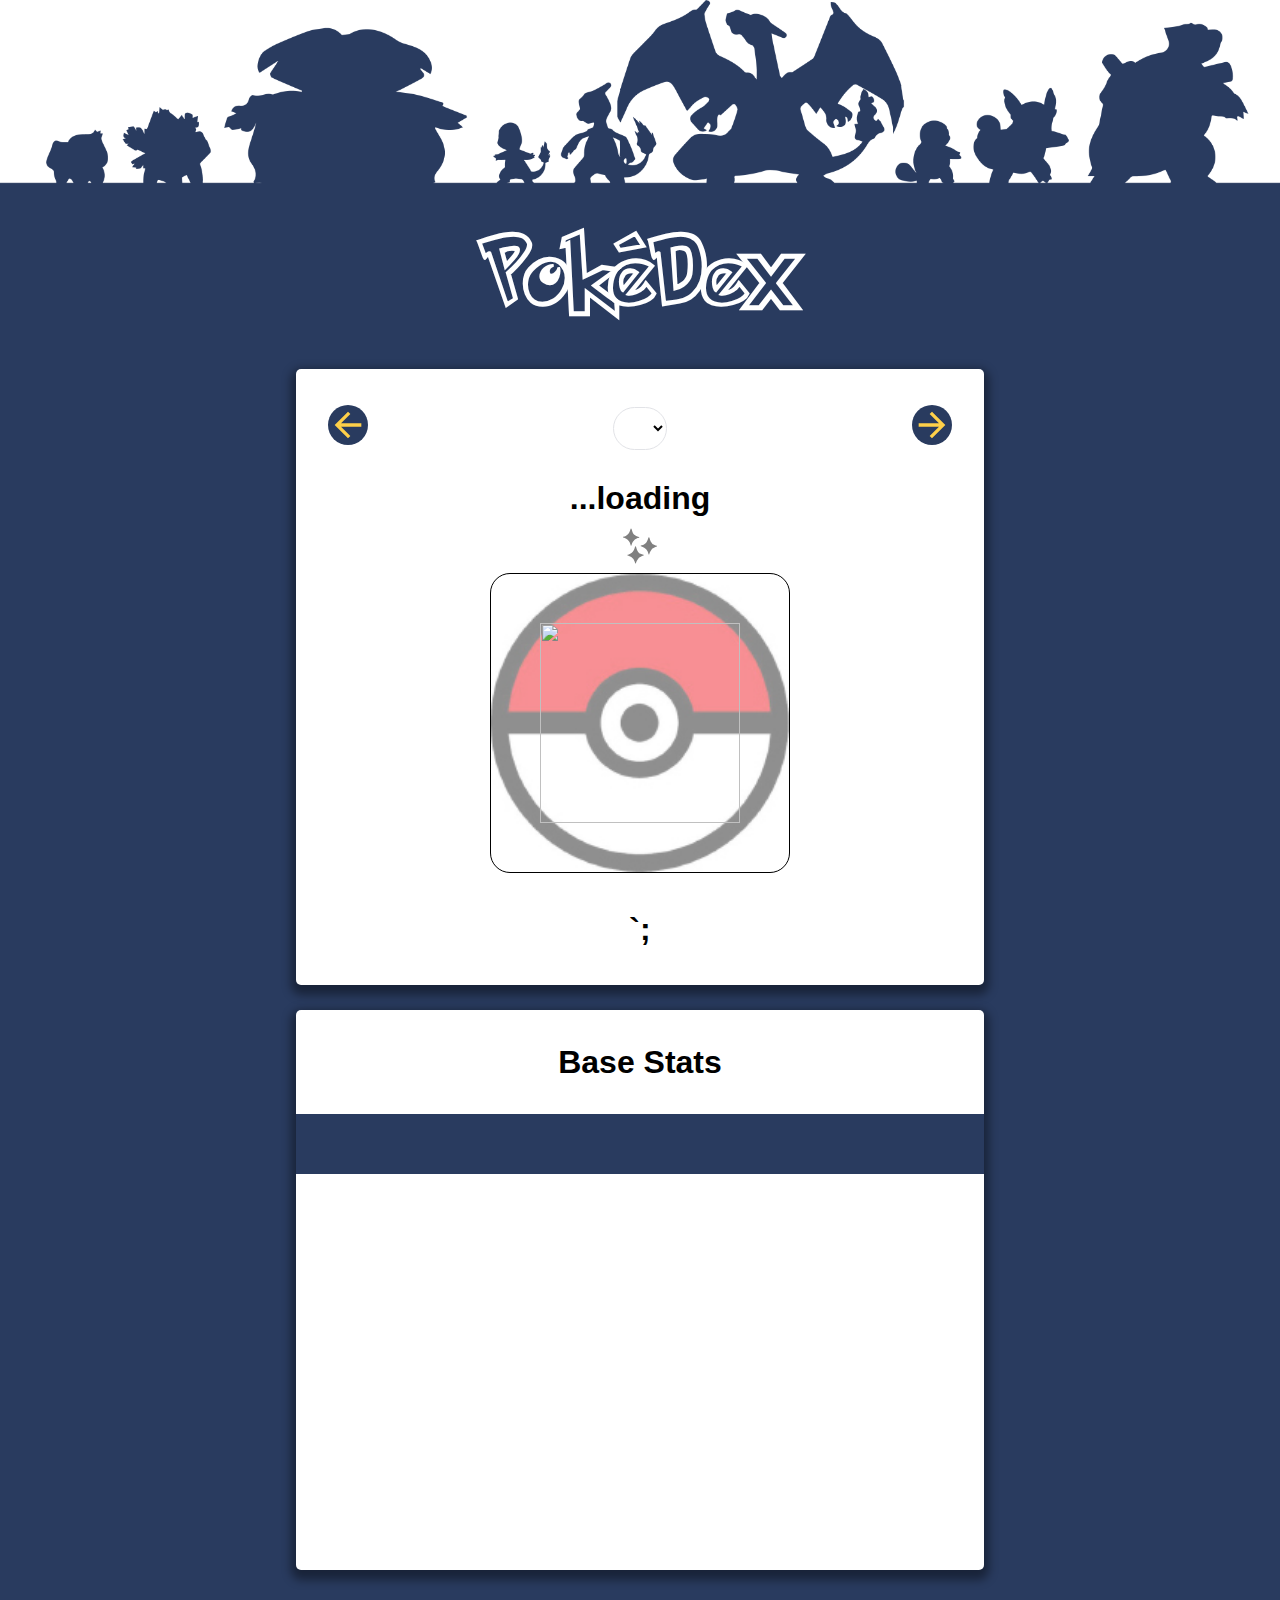
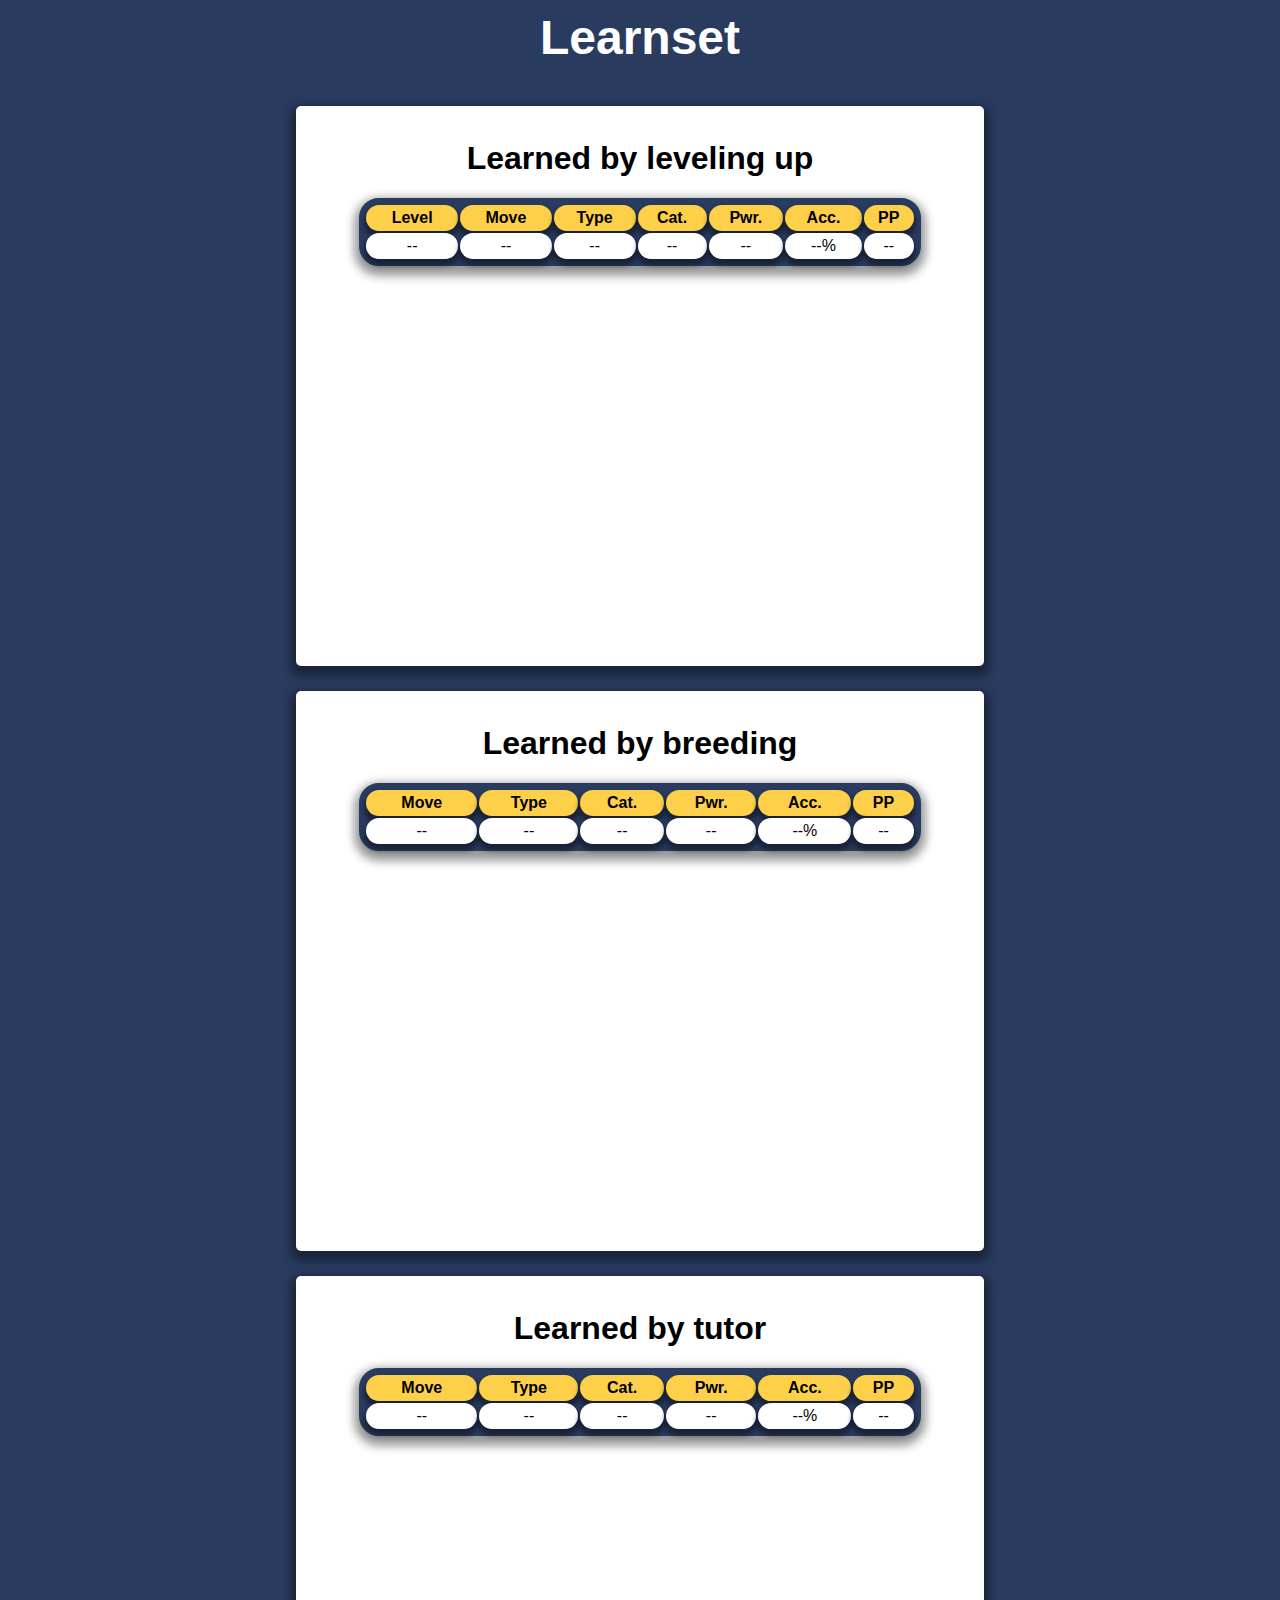
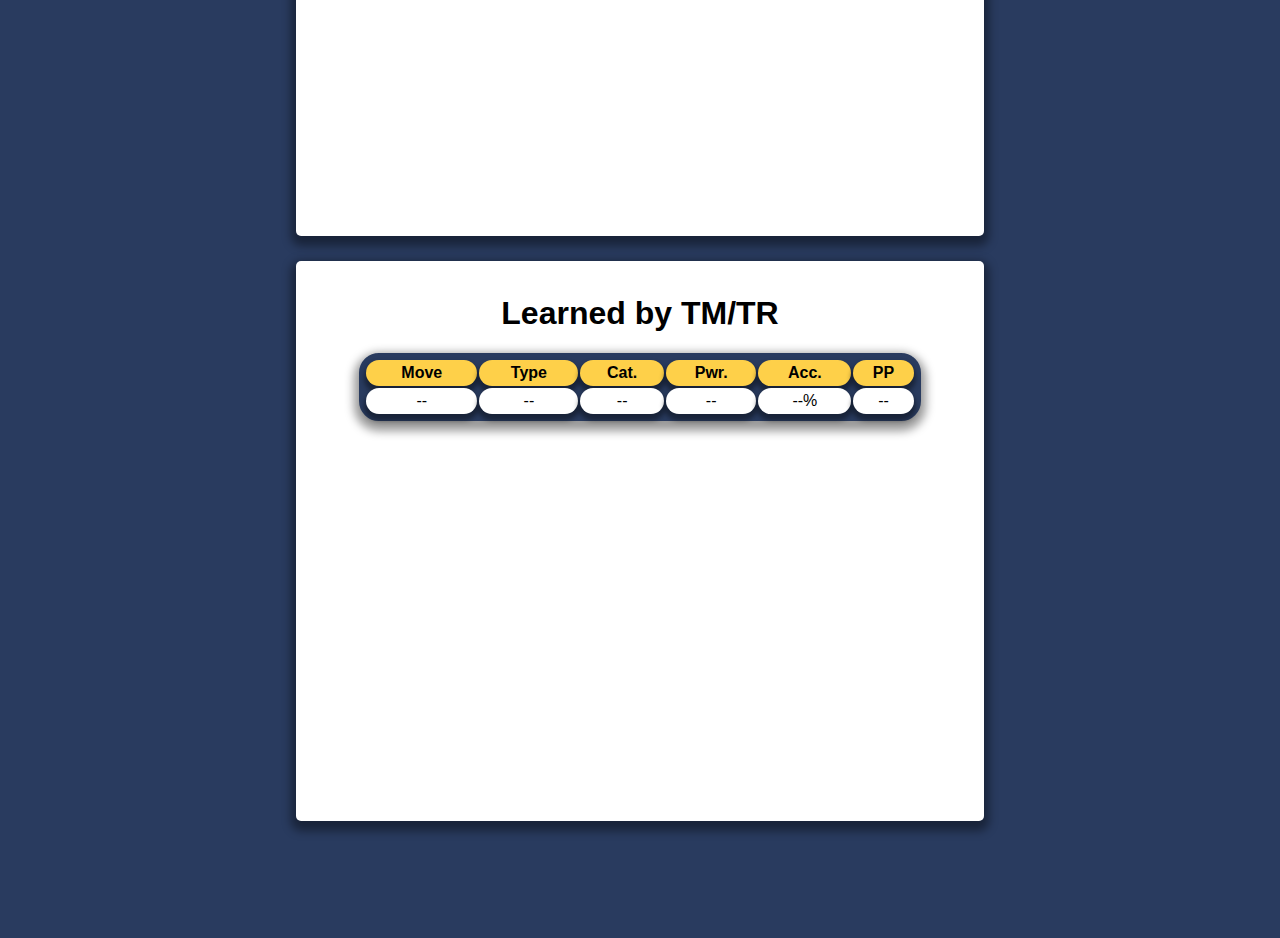
==== commit e5dbec99: "Added: Change sprite on click("easter egg")" ====
--- a/index.html
+++ b/index.html
@@ -6,8 +6,6 @@
     <meta name="viewport" content="width=device-width, initial-scale=1.0" />
     <link rel="stylesheet" href="./css/normalize.css" />
     <link rel="stylesheet" href="./css/screen.css" />
-    <link href="https://fonts.cdnfonts.com/css/pokemon-hollow" rel="stylesheet">
-    <link href="https://fonts.cdnfonts.com/css/pokemon-solid" rel="stylesheet">
 
     <script src="./script.js"></script>
     <script src="https://cdn.jsdelivr.net/npm/apexcharts"></script>
@@ -35,28 +33,25 @@
             </p>
             <svg class="c-next js-next" xmlns="http://www.w3.org/2000/svg" height="24px" viewBox="0 0 24 24" width="24px" fill="#000000"><path d="M0 0h24v24H0V0z" fill="none"/><path d="M12 4l-1.41 1.41L16.17 11H4v2h12.17l-5.58 5.59L12 20l8-8-8-8z"/></>
             </div>
-              
             <div class="o-section c-pokémon">
-
               <div class="js-pokémon">
-                <div class="c-name"><p>...loading</p>                                
+                <p>...loading</p>          
+                <div class="c-name">                    
                 <input class="o-hide-accessible c-option c-option--hidden js-shinyToggle" type="checkbox"
                 id="checkbox1">
-              <label class="c-label c-label--option c-custom-option" for="checkbox1">
-                <span>
-                <svg class="js-shiny c-shiny" xmlns="http://www.w3.org/2000/svg" viewBox="0 0 200 200">
-                <g class="c-shinySparkle js-shinySparkle">
-                  <path d="M97.11,62c0,1-.82,1.44-1.62,1.71-2,.68-4,1.29-6,1.93a37.5,37.5,0,0,0-20.42,16,53.44,53.44,0,0,0-5.79,13.6,11.44,11.44,0,0,1-.92,2.49,1.44,1.44,0,0,1-1.33.85,1.29,1.29,0,0,1-1.14-1c-.71-2.1-1.5-4.18-2.13-6.31C54.84,81.47,49.26,73.94,40.19,69a83.43,83.43,0,0,0-13.06-5.78c-1-.33-1.73-.89-1.69-2s1-1.36,1.85-1.6c3.67-1,7.48-1.45,11-3.2A33,33,0,0,0,53.82,39.93a110.23,110.23,0,0,0,5-13.95c.34-1.1.57-2.45,2-2.52s2.12,1.18,2.5,2.33c1,2.84,1.83,5.71,2.6,8.6C68,42.14,71.82,48.74,78.39,53.54c3.17,2.33,6.94,3.44,10.48,5a37,37,0,0,0,6.55,1.92C96.28,60.7,97,61,97.11,62Z"/>
-                  <path d="M80.47,101.4a2.5,2.5,0,0,1,2.12,1.89A76,76,0,0,1,85.28,112c1.75,6.43,4.52,12.28,9.49,16.91a24.3,24.3,0,0,0,7.56,5.06c4.12,1.63,8.1,3.68,12.54,4.41.8.13,1.54.48,1.62,1.41a1.69,1.69,0,0,1-1.32,1.73c-2.09.74-4.22,1.34-6.32,2.07a37.71,37.71,0,0,0-22.52,20,60.18,60.18,0,0,0-4,10.77,5.73,5.73,0,0,1-.59,1.37,1.34,1.34,0,0,1-1.34.81,1.36,1.36,0,0,1-1.14-1.08c-.75-2.21-1.58-4.39-2.22-6.63a35.24,35.24,0,0,0-15-20.49,62.93,62.93,0,0,0-15-7,7.33,7.33,0,0,1-1.23-.49,1.67,1.67,0,0,1-.9-1.66,1.45,1.45,0,0,1,1.22-1.39c1.56-.4,3.12-.83,4.7-1.15,9.38-1.87,16.13-7.32,20.77-15.5a73.53,73.53,0,0,0,6.59-17C78.51,102.82,78.83,101.53,80.47,101.4Z"/>
-                  <path d="M138.51,61.94a2.37,2.37,0,0,1,2.05,1.58A38.92,38.92,0,0,1,142.67,70a68.37,68.37,0,0,0,3.23,9.62,29.55,29.55,0,0,0,17.32,16.07c3.18,1.16,6.26,2.57,9.61,3.21.85.16,1.68.44,1.73,1.48a1.83,1.83,0,0,1-1.46,1.81c-2,.71-4.13,1.29-6.18,2a37.65,37.65,0,0,0-23.26,21.66,57.55,57.55,0,0,0-3.14,8.95,5,5,0,0,1-.43,1.08c-.33.64-.69,1.33-1.59,1.22s-1-.79-1.2-1.43c-1.45-4.13-2.47-8.41-4.46-12.35a35.2,35.2,0,0,0-14.54-15.55,85.52,85.52,0,0,0-13.8-6.15c-.9-.3-1.61-.86-1.51-1.93s.79-1.36,1.69-1.54c1.36-.27,2.7-.67,4.06-.94,10.28-2.11,17.31-8.26,22-17.47a85.18,85.18,0,0,0,5.68-15.45C136.7,63.11,137.12,62,138.51,61.94Z"/>
-                </g>
-                </svg>
-                </span>  
-                </label>           
+                <label class="c-label c-label--option c-custom-option" for="checkbox1">
+                  <span>
+                    <svg class="js-shiny c-shiny" xmlns="http://www.w3.org/2000/svg" viewBox="0 0 200 200">
+                      <g class="c-shinySparkle js-shinySparkle">
+                        <path d="M97.11,62c0,1-.82,1.44-1.62,1.71-2,.68-4,1.29-6,1.93a37.5,37.5,0,0,0-20.42,16,53.44,53.44,0,0,0-5.79,13.6,11.44,11.44,0,0,1-.92,2.49,1.44,1.44,0,0,1-1.33.85,1.29,1.29,0,0,1-1.14-1c-.71-2.1-1.5-4.18-2.13-6.31C54.84,81.47,49.26,73.94,40.19,69a83.43,83.43,0,0,0-13.06-5.78c-1-.33-1.73-.89-1.69-2s1-1.36,1.85-1.6c3.67-1,7.48-1.45,11-3.2A33,33,0,0,0,53.82,39.93a110.23,110.23,0,0,0,5-13.95c.34-1.1.57-2.45,2-2.52s2.12,1.18,2.5,2.33c1,2.84,1.83,5.71,2.6,8.6C68,42.14,71.82,48.74,78.39,53.54c3.17,2.33,6.94,3.44,10.48,5a37,37,0,0,0,6.55,1.92C96.28,60.7,97,61,97.11,62Z"/>
+                        <path d="M80.47,101.4a2.5,2.5,0,0,1,2.12,1.89A76,76,0,0,1,85.28,112c1.75,6.43,4.52,12.28,9.49,16.91a24.3,24.3,0,0,0,7.56,5.06c4.12,1.63,8.1,3.68,12.54,4.41.8.13,1.54.48,1.62,1.41a1.69,1.69,0,0,1-1.32,1.73c-2.09.74-4.22,1.34-6.32,2.07a37.71,37.71,0,0,0-22.52,20,60.18,60.18,0,0,0-4,10.77,5.73,5.73,0,0,1-.59,1.37,1.34,1.34,0,0,1-1.34.81,1.36,1.36,0,0,1-1.14-1.08c-.75-2.21-1.58-4.39-2.22-6.63a35.24,35.24,0,0,0-15-20.49,62.93,62.93,0,0,0-15-7,7.33,7.33,0,0,1-1.23-.49,1.67,1.67,0,0,1-.9-1.66,1.45,1.45,0,0,1,1.22-1.39c1.56-.4,3.12-.83,4.7-1.15,9.38-1.87,16.13-7.32,20.77-15.5a73.53,73.53,0,0,0,6.59-17C78.51,102.82,78.83,101.53,80.47,101.4Z"/>
+                        <path d="M138.51,61.94a2.37,2.37,0,0,1,2.05,1.58A38.92,38.92,0,0,1,142.67,70a68.37,68.37,0,0,0,3.23,9.62,29.55,29.55,0,0,0,17.32,16.07c3.18,1.16,6.26,2.57,9.61,3.21.85.16,1.68.44,1.73,1.48a1.83,1.83,0,0,1-1.46,1.81c-2,.71-4.13,1.29-6.18,2a37.65,37.65,0,0,0-23.26,21.66,57.55,57.55,0,0,0-3.14,8.95,5,5,0,0,1-.43,1.08c-.33.64-.69,1.33-1.59,1.22s-1-.79-1.2-1.43c-1.45-4.13-2.47-8.41-4.46-12.35a35.2,35.2,0,0,0-14.54-15.55,85.52,85.52,0,0,0-13.8-6.15c-.9-.3-1.61-.86-1.51-1.93s.79-1.36,1.69-1.54c1.36-.27,2.7-.67,4.06-.94,10.28-2.11,17.31-8.26,22-17.47a85.18,85.18,0,0,0,5.68-15.45C136.7,63.11,137.12,62,138.51,61.94Z"/>
+                      </g>
+                    </svg>
+                  </span> 
+                </label>          
               </div>
               <div class=" c-pokémonimg "><img class="c-pokésprite js-pokémonsprite " src="" alt=""></div>`;
-
-              
             </div>
               <ul class="c-types js-types"></ul>
             </div>
--- a/css/screen.css
+++ b/css/screen.css
@@ -2,6 +2,39 @@
 #FONTS
 \*------------------------------------*/
 
+@font-face {
+  font-family: 'Pokemon Hollow';
+  font-style: normal;
+  font-weight: 400;
+  src: local('Pokemon Hollow'), url('../fonts/Pokemon Hollow.woff') format('woff');
+}
+@font-face {
+  font-family: 'Pokemon Solid';
+  font-style: normal;
+  font-weight: 400;
+  src: local('Pokemon Solid'), url('../fonts/Pokemon Solid.woff') format('woff');
+}
+
+@font-face {
+  font-family: 'Asap', Arial, Helvetica, sans-serif;
+  font-style: bold;
+  font-weight: 600;
+  src: url('../fonts/asap-bold.woff') format('woff');
+  src: url('../fonts/asap-bold.woff2') format('woff2');
+}
+
+@font-face {
+  font-family: 'Asap', Arial, Helvetica, sans-serif;
+  font-style: medium;
+  src: url('../fonts/asap-Medium.woff') format('woff');
+  src: url('../fonts/asap-Medium.woff2') format('woff2');
+}
+@font-face {
+  font-family: 'Asap', Arial, Helvetica, sans-serif;
+  font-style: normal;
+  src: url('../fonts/asap-regular.woff') format('woff');
+  src: url('../fonts/asap-regular.woff2') format('woff2');
+}
 /*------------------------------------*\
 #Variables
 \*------------------------------------*/
@@ -83,7 +116,7 @@
   color: var(--global-font-color);
   font-size: 16px;
   line-height: 1.5;
-  font-family: 'Inter Web', Helvetica, arial, sans-serif;
+  font-family: 'Asap', Helvetica, arial, sans-serif;
   box-sizing: border-box;
   -webkit-font-smoothing: antialiased;
   -moz-osx-font-smoothing: grayscale;
@@ -804,7 +837,7 @@
 */
 
 .c-background {
-  background-image: url('/Images/OldSchoolPokémonBG.png');
+  background-image: url('../Images/OldSchoolPokémonBG.png');
   background-color: var(--global-background-Color);
   display: flex;
 
@@ -813,12 +846,12 @@
   background-size: contain;
   background-position: top;
   background-repeat: no-repeat;
+  padding: var(--global-whitespace-lg);
 }
 
 .c-pokésprite {
-  width: 300px;
-  height: 300px;
-  padding: var(--global-whitespace-sm);
+  width: 200px;
+  height: 200px;
 }
 
 .c-pokémon {
@@ -827,7 +860,7 @@
   font-weight: bold;
 }
 .c-pokémonimg {
-  background-image: url('/Images/PB_background.jpg');
+  background-image: url('../Images/PB_background.jpg');
   background-position: center;
   background-repeat: no-repeat;
   background-size: cover;
@@ -835,11 +868,13 @@
   border-radius: 20px;
   border: 1px solid black;
   /* box-shadow: 0 5px 5px 2px rgba(0, 0, 0, 0.4); */
-  margin: 0 auto;
+  margin: 0 auto var(--global-whitespace-lg);
+  padding: var(--global-whitespace-lg);
   width: 300px;
   height: 300px;
-
-  margin-bottom: var(--global-whitespace-lg);
+  display: flex;
+  justify-content: center;
+  align-items: center;
 }
 /* .c-movelist {
   display: flex;
@@ -1141,15 +1176,19 @@
 .c-name p {
   margin: 0;
 }
-
-.c-dot {
-  width: 10px;
-  height: 10px;
-  position: absolute;
-  background-color: #00ff00;
-  border-radius: 20px;
-  z-index: 2;
-}
+/* 
+.c-8bit {
+  fill: grey;
+  height: 20px;
+}
+
+.c-8bit:hover {
+  fill: darkgray;
+}
+
+.c-option--hidden:checked + .c-custom-option .c-8bit {
+  fill: red;
+} */
 /*------------------------------------*\
 #UTILITIES
 \*------------------------------------*/
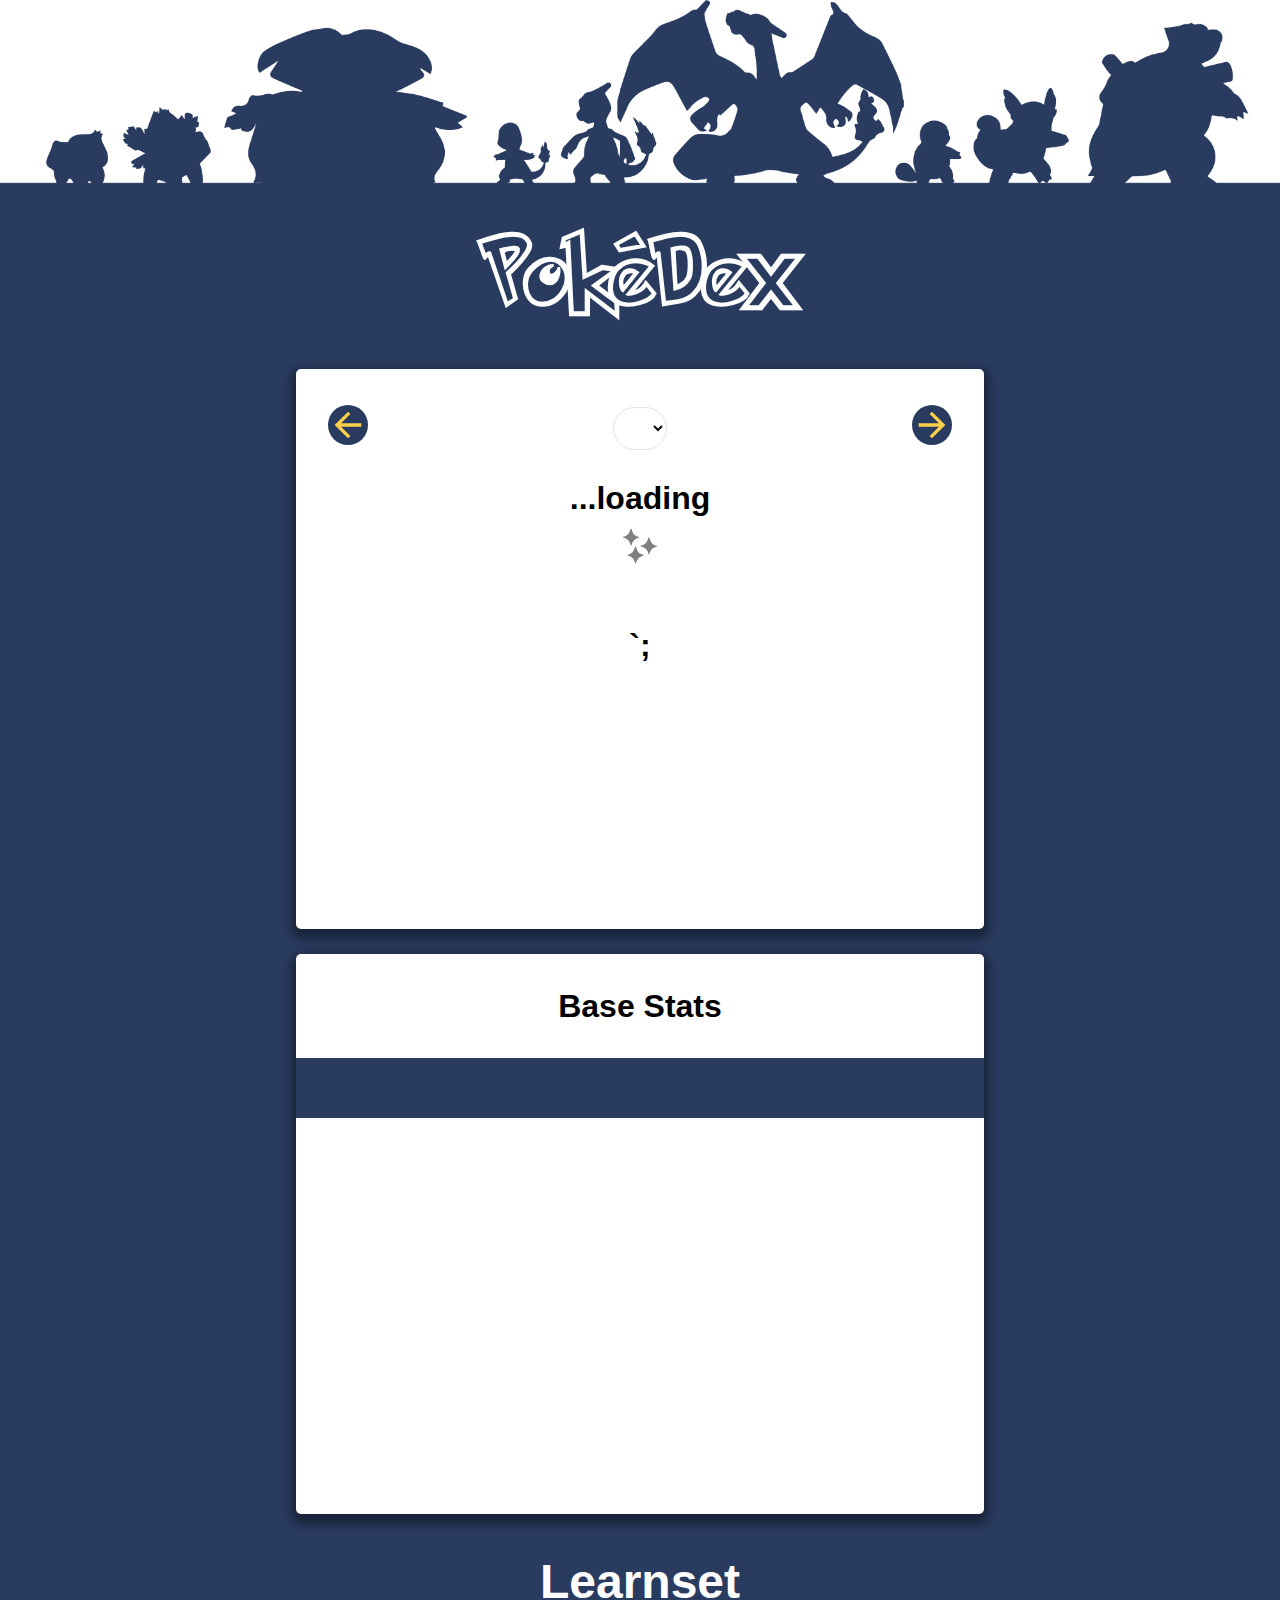
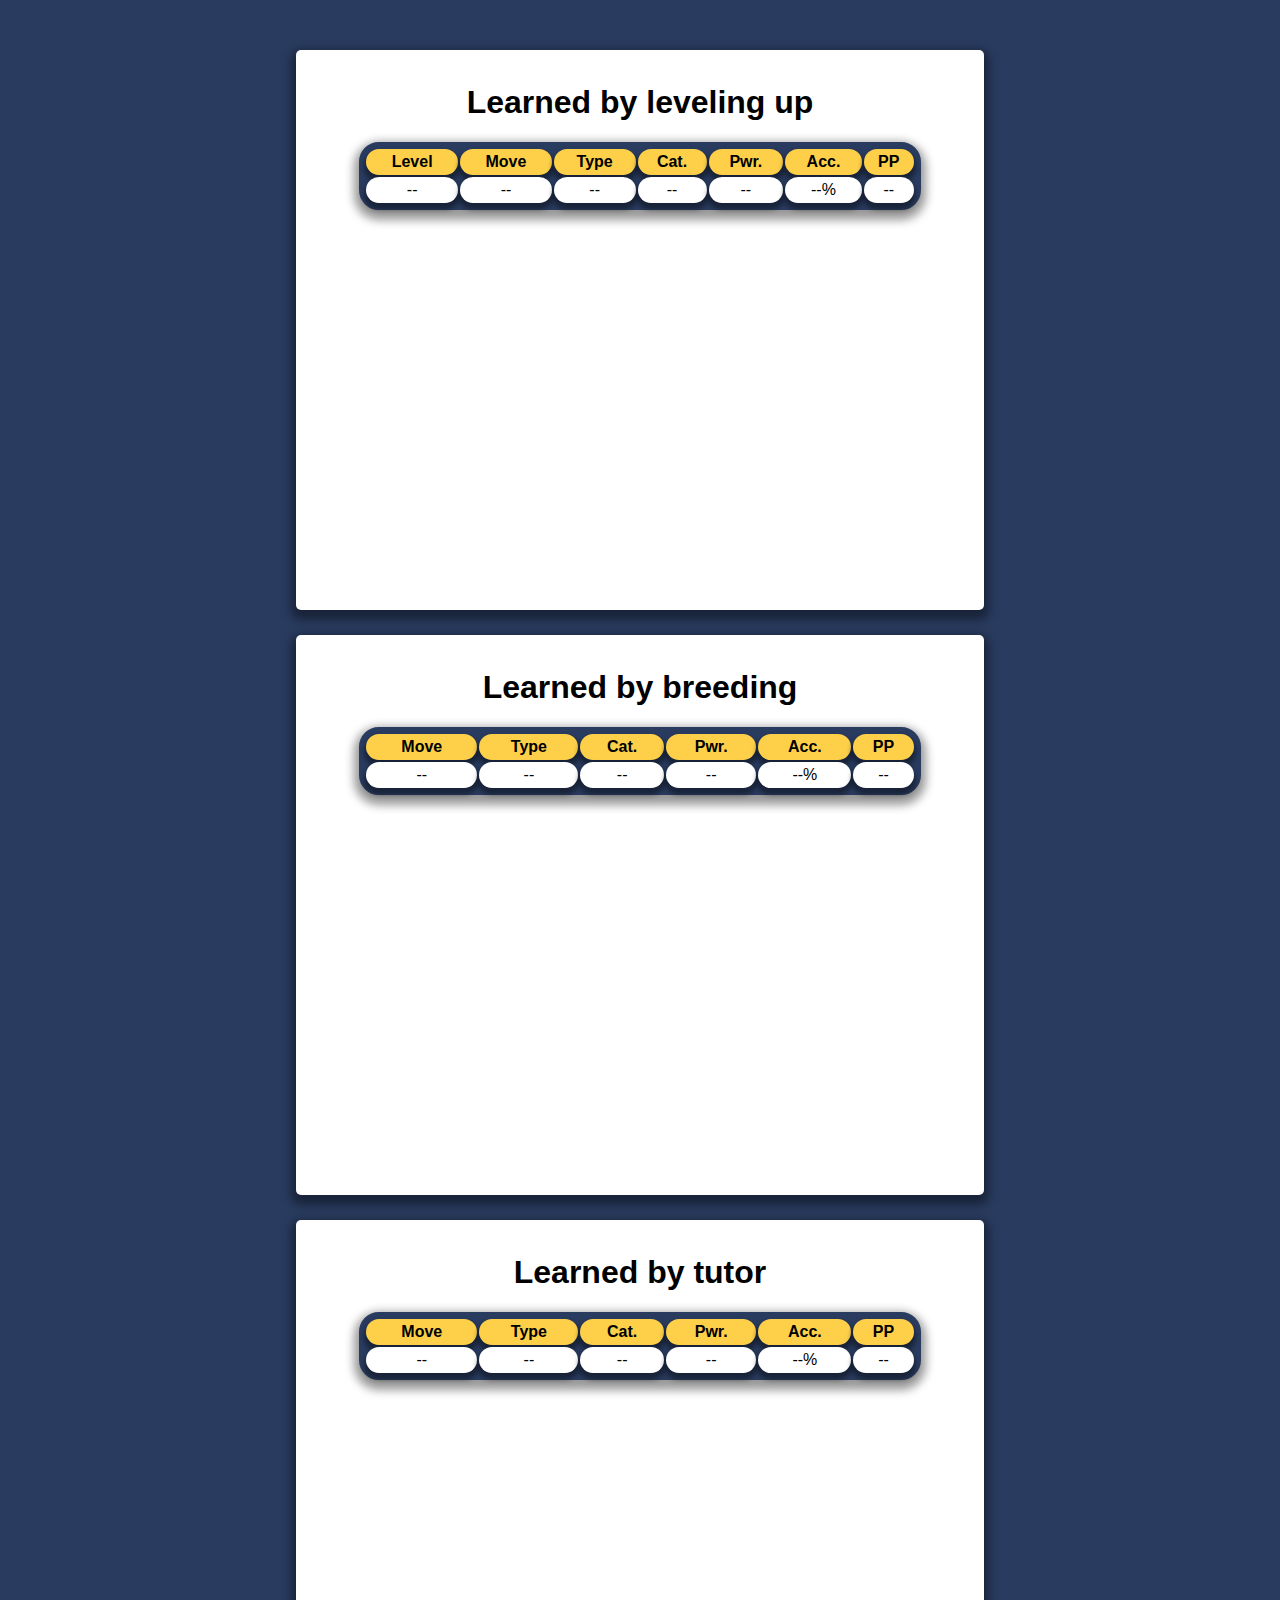
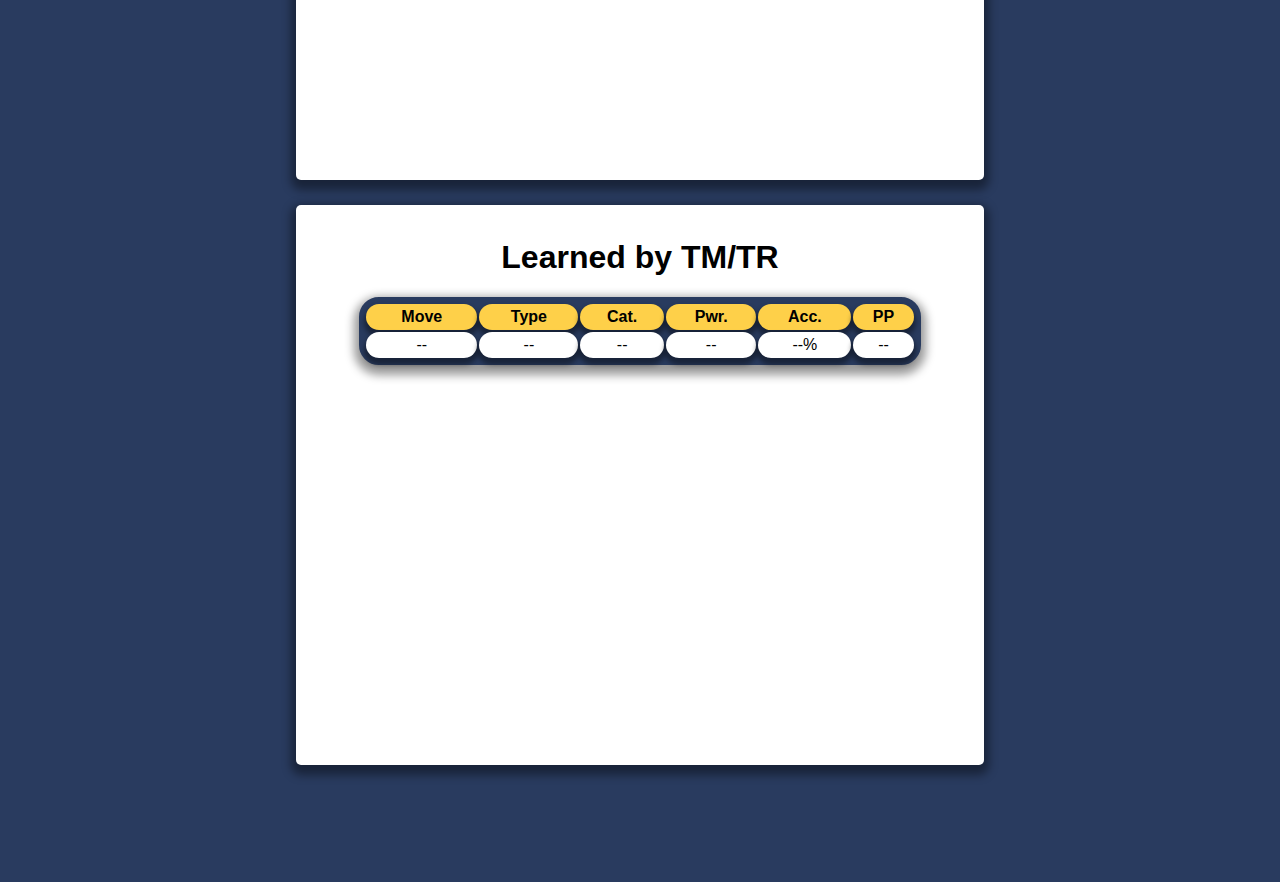
==== commit 005ed939: "Cleanup code + files" ====
--- a/index.html
+++ b/index.html
@@ -14,14 +14,13 @@
   </head>
   <body class="c-background">
     <!-- <section class="o-row o-row--xl "> -->
-      <div class="c-loading"> </div>
     <div class="c-page">
       <h1 class="c-maintitle">PokéDex</h1>
       <div class="c-grid">
         <div class="c-grid__item c-select">
           <div class="c-grid__content">
             <div class="c-nav">
-            <svg class="c-back js-back" xmlns="http://www.w3.org/2000/svg" height="24px" viewBox="0 0 24 24" width="24px" fill="#000000"><path d="M0 0h24v24H0V0z" fill="none"/><path d="M20 11H7.83l5.59-5.59L12 4l-8 8 8 8 1.41-1.41L7.83 13H20v-2z"/></svg>
+            <svg class="c-nav__back js-back" xmlns="http://www.w3.org/2000/svg" height="24px" viewBox="0 0 24 24" width="24px" fill="#000000"><path d="M0 0h24v24H0V0z" fill="none"/><path d="M20 11H7.83l5.59-5.59L12 4l-8 8 8 8 1.41-1.41L7.83 13H20v-2z"/></svg>
             <p class="c-form-field">
               <!-- <label class="c-label" for="select1"> Select your Pokémon </label> -->
               <span class="c-custom-select">
@@ -31,7 +30,7 @@
                 </select>
               </span>
             </p>
-            <svg class="c-next js-next" xmlns="http://www.w3.org/2000/svg" height="24px" viewBox="0 0 24 24" width="24px" fill="#000000"><path d="M0 0h24v24H0V0z" fill="none"/><path d="M12 4l-1.41 1.41L16.17 11H4v2h12.17l-5.58 5.59L12 20l8-8-8-8z"/></>
+            <svg class="c-nav__next js-next" xmlns="http://www.w3.org/2000/svg" height="24px" viewBox="0 0 24 24" width="24px" fill="#000000"><path d="M0 0h24v24H0V0z" fill="none"/><path d="M12 4l-1.41 1.41L16.17 11H4v2h12.17l-5.58 5.59L12 20l8-8-8-8z"/></>
             </div>
             <div class="o-section c-pokémon">
               <div class="js-pokémon">
--- a/css/screen.css
+++ b/css/screen.css
@@ -136,15 +136,11 @@
 */
 
 ::-moz-selection {
-  background: var(--global-selection-backgroundColor);
-  color: white;
-  text-shadow: none;
+  background: transparent;
 }
 
 ::selection {
-  background: var(--global-selection-backgroundColor);
-  color: white;
-  text-shadow: none;
+  background: transparent;
 }
 
 /*------------------------------------*\
@@ -161,9 +157,6 @@
   vertical-align: top;
 }
 
-body {
-  /* overflow-x: hidden; */
-}
 /*
     Elements: typography
     ---
@@ -300,6 +293,28 @@
   100% {
     opacity: 1;
   }
+}
+
+td {
+  background-color: white;
+  border-radius: 20px;
+  text-align: center;
+  box-shadow: 0 5px 5px 2px rgba(0, 0, 0, 0.4);
+}
+
+th {
+  text-align: center;
+  border-radius: 20px;
+  background-color: var(--global-color-highlight);
+  box-shadow: 0 5px 5px 2px rgba(0, 0, 0, 0.4);
+}
+
+table {
+  width: 90%;
+  background-color: var(--global-background-Color);
+  border: 5px solid var(--global-background-Color);
+  border-radius: 20px;
+  box-shadow: 0 5px 10px 5px rgba(0, 0, 0, 0.4);
 }
 
 /*------------------------------------*\
@@ -625,21 +640,6 @@
 }
 
 /*
-Input password with toggle checkbox on top of it needs
-more padding on the right to avoid overlap
-*/
-
-.c-input--password-with-toggle {
-  padding-right: 52px;
-}
-
-/* option input for checkboxes and radio buttons */
-
-.c-option {
-  margin-right: var(--global-whitespace-sm);
-}
-
-/*
     Component: Label
     ---
     Class to put on all form labels
@@ -665,29 +665,18 @@
   color: var(--global-color-error);
   font-weight: bold;
 }
-/*
-    Component: Button
-    ---
-    Class to put on form buttons or
-*/
-
-/*
-    Component: Option list
-*/
-
-.c-option-list {
-  margin-bottom: var(--global-whitespace);
-}
-
-.c-option-list__item {
-  margin-bottom: calc(var(--global-whitespace) / 2);
-}
 
 /*
     Custom option
     ---
     Custom checkboxes & radio buttons
 */
+
+/* option input for checkboxes and radio buttons */
+
+.c-option {
+  margin-right: var(--global-whitespace-sm);
+}
 
 /* Hide the actual input with the class .o-hide-accessible */
 
@@ -711,105 +700,13 @@
 }
 
 /*
-    Component: Custom Toggle
-    ---
-    Visually change a checkbox into a toggle
-*/
-
-.c-custom-toggle-list {
-  --toggle-list-borderColor: var(--global-color-neutral-xxx-light);
+    Component: (Custom) Select
+    ---
+    Custom select dropdown
+*/
+.c-select {
   margin-bottom: var(--global-whitespace);
 }
-
-.c-custom-toggle-list__item {
-  margin-bottom: calc(var(--global-whitespace) / 2);
-}
-
-.c-custom-toggle-list__item + .c-custom-toggle-list__item {
-  padding-top: calc(var(--global-whitespace) / 2);
-  border-top: 1px solid var(--toggle-list-borderColor);
-}
-
-.c-custom-toggle {
-  --toggle-backgroundColor: var(--global-color-neutral-xxxx-light);
-  --toggle-checked-borderColor: var(--global-color-alpha-dark);
-  --toggle-checked-backgroundColor: var(--global-color-alpha);
-  --toggle-focus-boxShadow: var(--global-input-focus-boxShadow);
-  --toggle__switch-backgroundColor: White;
-  --toggle__switch-checked-backgroundColor: White;
-  --toggle__switch-transition: all var(--global-transitionTiming-alpha);
-  display: flex;
-  align-items: center;
-}
-
-.c-custom-toggle--inverted {
-  flex-direction: row-reverse;
-  justify-content: space-between;
-}
-
-.c-custom-toggle__fake-input {
-  display: block;
-  height: 24px;
-  width: 48px;
-  margin-right: var(--global-whitespace-md);
-  background-color: var(--toggle-backgroundColor);
-  border-radius: 32px;
-  border: var(--global-borderWidth) solid var(--toggle-borderColor, var(--global-input-borderColor));
-  transition: all var(--global-transitionTiming-alpha);
-  box-shadow: var(--toggle-boxShadow, 0);
-}
-
-.c-custom-toggle--inverted .c-custom-toggle__fake-input {
-  margin-right: 0;
-}
-
-.c-custom-toggle__fake-input::after {
-  position: relative;
-  display: block;
-  content: '';
-  height: 22px;
-  width: 22px;
-  border-radius: 22px;
-  box-shadow: 0 1px 3px 1px rgba(0, 0, 0, 0.2);
-  background-color: var(--toggle__switch-backgroundColor);
-  transition: var(--toggle__switch-transition);
-}
-
-/* focused and active state */
-
-.c-option--hidden:focus-visible + .c-custom-toggle {
-  --toggle-borderColor: var(--global-input-focus-borderColor);
-  --toggle-boxShadow: var(--toggle-focus-boxShadow);
-}
-
-/* checked state */
-
-.c-option--hidden:checked + .c-custom-toggle {
-  --toggle-backgroundColor: var(--toggle-checked-backgroundColor);
-  --toggle-borderColor: var(--toggle-checked-borderColor);
-  --toggle__switch-backgroundColor: var(--toggle__switch-checked-backgroundColor);
-}
-
-.c-option--hidden:checked + .c-custom-toggle .c-custom-toggle__fake-input::after {
-  transform: translate(24px, 0);
-}
-
-/* special active state */
-
-.c-custom-toggle:active .c-custom-toggle__fake-input::after {
-  width: 28px;
-}
-
-.c-option--hidden:checked + .c-custom-toggle:active .c-custom-toggle__fake-input::after {
-  margin-left: -6px;
-}
-
-/*
-    Component: Custom Select
-    ---
-    Custom select dropdown
-*/
-
 .c-custom-select {
   display: block;
   position: relative;
@@ -818,16 +715,6 @@
 
 .c-custom-select__input {
   font-weight: bold;
-}
-/*
-    Component: Password Toggle
-    ---
-    Password toggle custom checkbox
-*/
-
-.c-toggle-password-container {
-  display: block;
-  position: relative;
 }
 
 /*
@@ -849,17 +736,22 @@
   padding: var(--global-whitespace-lg);
 }
 
-.c-pokésprite {
-  width: 200px;
-  height: 200px;
-}
-
+/*
+  Component: Pokémon
+  ---
+  main styling of the pokémon main info
+*/
 .c-pokémon {
   text-align: center;
   font-size: 32px;
   font-weight: bold;
 }
-.c-pokémonimg {
+
+.c-pokémon__sprite {
+  height: 10rem;
+}
+
+.c-pokémon__img {
   background-image: url('../Images/PB_background.jpg');
   background-position: center;
   background-repeat: no-repeat;
@@ -876,56 +768,30 @@
   justify-content: center;
   align-items: center;
 }
-/* .c-movelist {
-  display: flex;
-  align-items: center;
-  flex-direction: column;
-} */
-
-/* .c-move {
-  display: flex;
-  justify-content: space-between;
-  border: 1px solid black;
-  padding: 6px;
-  background-color: white;
-  margin: 0 auto;
-}
-td {
-  border: 1px solid black;
-  width: px;
-} */
-td {
-  background-color: white;
-  border-radius: 20px;
-  text-align: center;
-  box-shadow: 0 5px 5px 2px rgba(0, 0, 0, 0.4);
-}
-
-th {
-  text-align: center;
-  border-radius: 20px;
-  background-color: var(--global-color-highlight);
-  box-shadow: 0 5px 5px 2px rgba(0, 0, 0, 0.4);
-}
-
-table {
-  width: 90%;
-  background-color: var(--global-background-Color);
-  border: 5px solid var(--global-background-Color);
-  border-radius: 20px;
-  box-shadow: 0 5px 10px 5px rgba(0, 0, 0, 0.4);
-}
-
+
+/*
+  Component: Title
+  ---
+  Styling of titles
+*/
 .c-title {
   margin: 2rem auto;
   padding: 1rem 0;
   text-align: center;
   font-size: 3rem;
 }
-.c-select {
-  margin-bottom: var(--global-whitespace);
-}
-
+.c-maintitle {
+  font-size: 5rem;
+  margin-bottom: 48px;
+  line-height: 82px;
+  font-family: 'Pokemon Hollow', sans-serif;
+}
+
+/*
+  Component: Grid
+  ---
+  Grid styling
+*/
 .c-grid {
   display: grid;
   grid-template-columns: 43rem 43rem;
@@ -976,12 +842,23 @@
   padding: var(--global-whitespace-lg);
 }
 
+/*
+  Component: page
+  ---
+  makes the other components look good 
+*/
 .c-page {
   padding: 7% 0;
   margin-top: 10%;
   width: 100vw;
 }
 
+/*
+  Component: LearnSet
+  ---
+  Styling for the learnsets
+
+*/
 .c-learnset {
   font-size: 16px;
   text-align: left;
@@ -990,12 +867,11 @@
   margin-top: 20px;
 }
 
-.c-maintitle {
-  font-size: 5rem;
-  margin-bottom: 48px;
-  line-height: 82px;
-  font-family: 'Pokemon Hollow', sans-serif;
-}
+/*
+  Component: Stats
+  ---
+  styling for stats
+*/
 .c-totstats {
   background-color: var(--global-background-Color);
   width: 100%;
@@ -1006,6 +882,11 @@
   color: var(--global-font-color);
 }
 
+/*
+  Component: DamageClass
+  ---
+  Coloring for each damageclass
+*/
 .c-special {
   background-color: #007580;
   color: white;
@@ -1023,8 +904,10 @@
 
 /*
   Component: Types
+  ---
   A component that gives types a color
 */
+
 .c-types {
   display: flex;
   gap: 5px;
@@ -1111,28 +994,22 @@
   color: var(--global-font-color);
 }
 
-/* .c-loading {
-  width: 100vw;
-  height: 100vh;
-  display: flex;
-  justify-content: center;
-  align-content: center;
-  position: absolute;
-  top: 0;
-  left: 0;
-  background-color: #d8ebe4;
-} */
+/*
+  Component: Navigation
+  ---
+  Components for the navigation
+*/
 .c-nav {
   display: flex;
   justify-content: space-between;
   align-items: center;
   padding-bottom: 24px;
 }
-.c-disepear {
+.c-nav__disepear {
   visibility: hidden;
 }
 
-.c-back {
+.c-nav__back {
   fill: var(--global-color-highlight);
   background-color: var(--global-background-Color);
   border-radius: 50%;
@@ -1140,7 +1017,7 @@
   height: auto;
 }
 
-.c-next {
+.c-nav__next {
   fill: var(--global-color-highlight);
   background-color: var(--global-background-Color);
   border-radius: 50%;
@@ -1148,6 +1025,12 @@
   height: 40px;
 }
 
+/*
+  Component: Shiny
+  ---
+  Component for the shiny toggle button
+*/
+
 .c-shiny {
   height: 48px;
   width: 48px;
@@ -1166,6 +1049,13 @@
 .c-option--hidden:checked + .c-custom-option .c-shinySparkle {
   fill: var(--global-color-highlight);
 }
+
+/*
+  Component: Name
+  ---
+  Component that aligns the name 
+*/
+
 .c-name {
   display: flex;
   justify-content: center;
@@ -1176,19 +1066,7 @@
 .c-name p {
   margin: 0;
 }
-/* 
-.c-8bit {
-  fill: grey;
-  height: 20px;
-}
-
-.c-8bit:hover {
-  fill: darkgray;
-}
-
-.c-option--hidden:checked + .c-custom-option .c-8bit {
-  fill: red;
-} */
+
 /*------------------------------------*\
 #UTILITIES
 \*------------------------------------*/
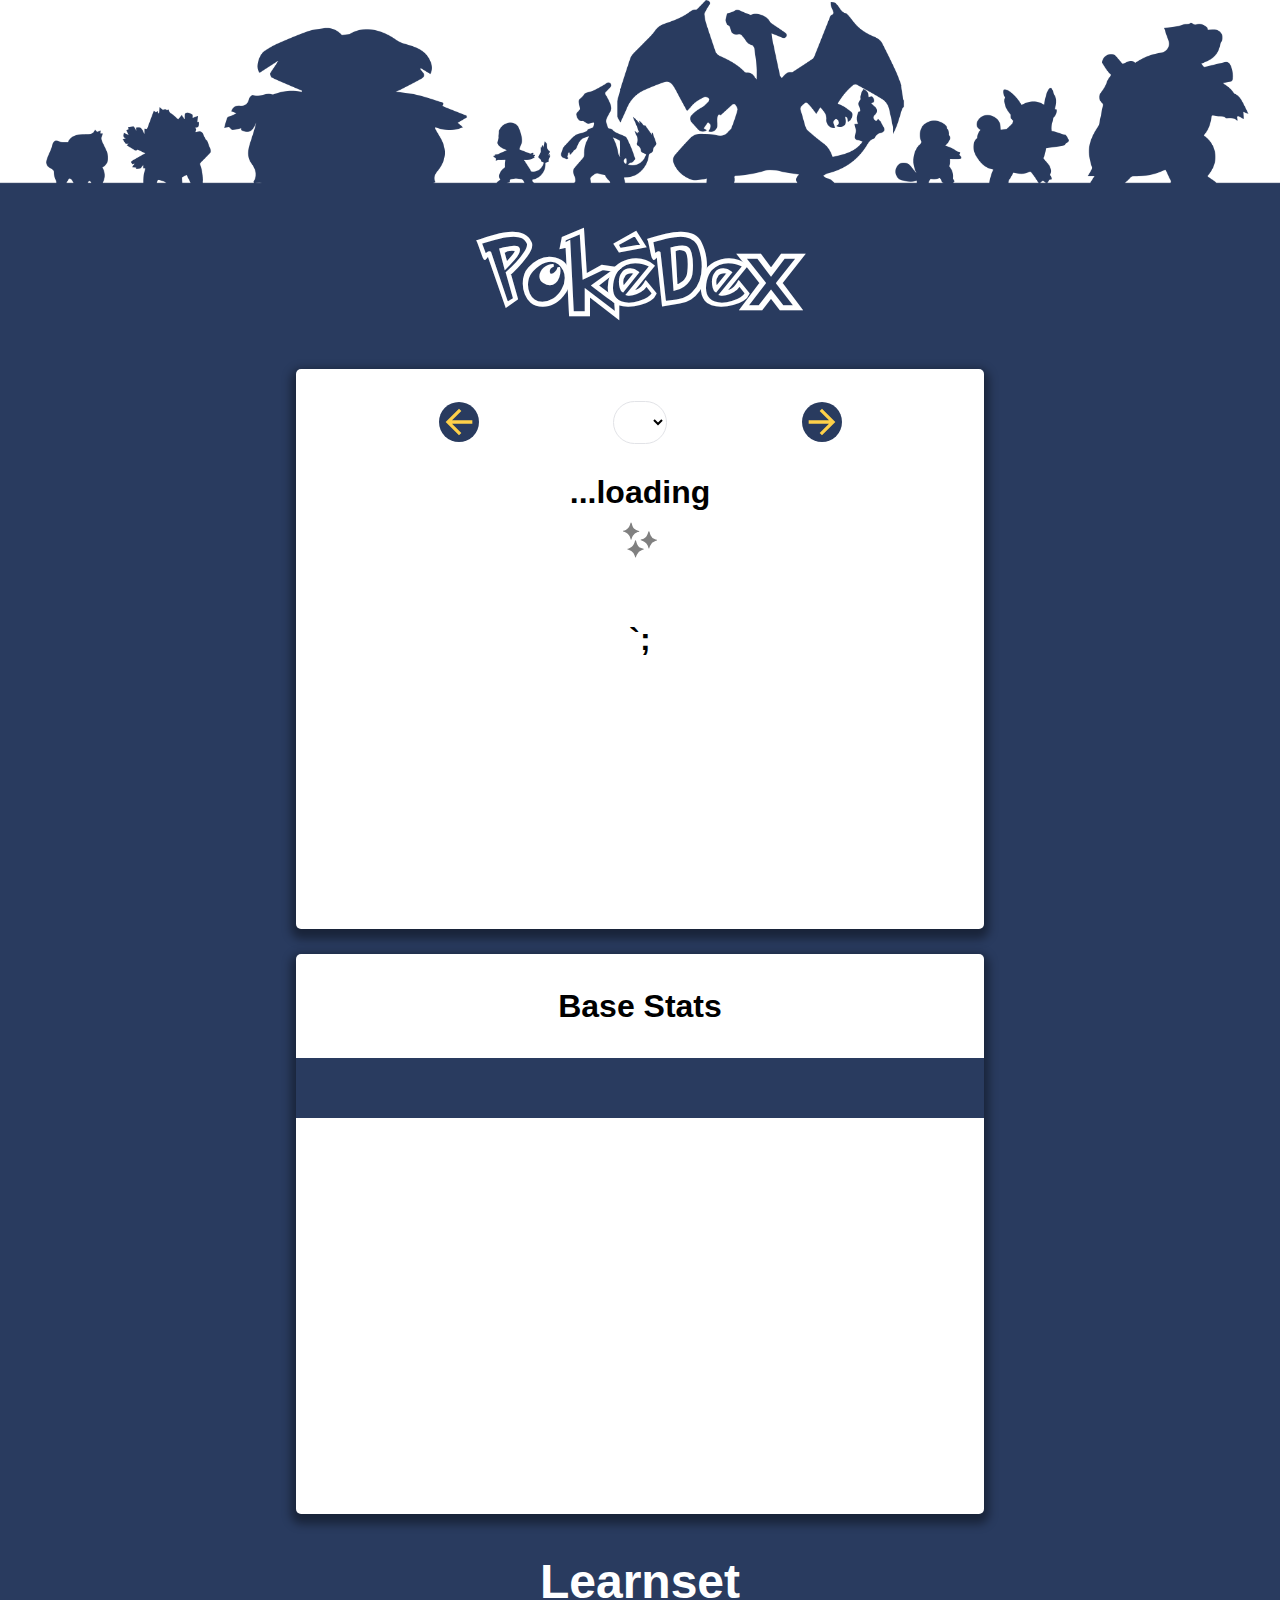
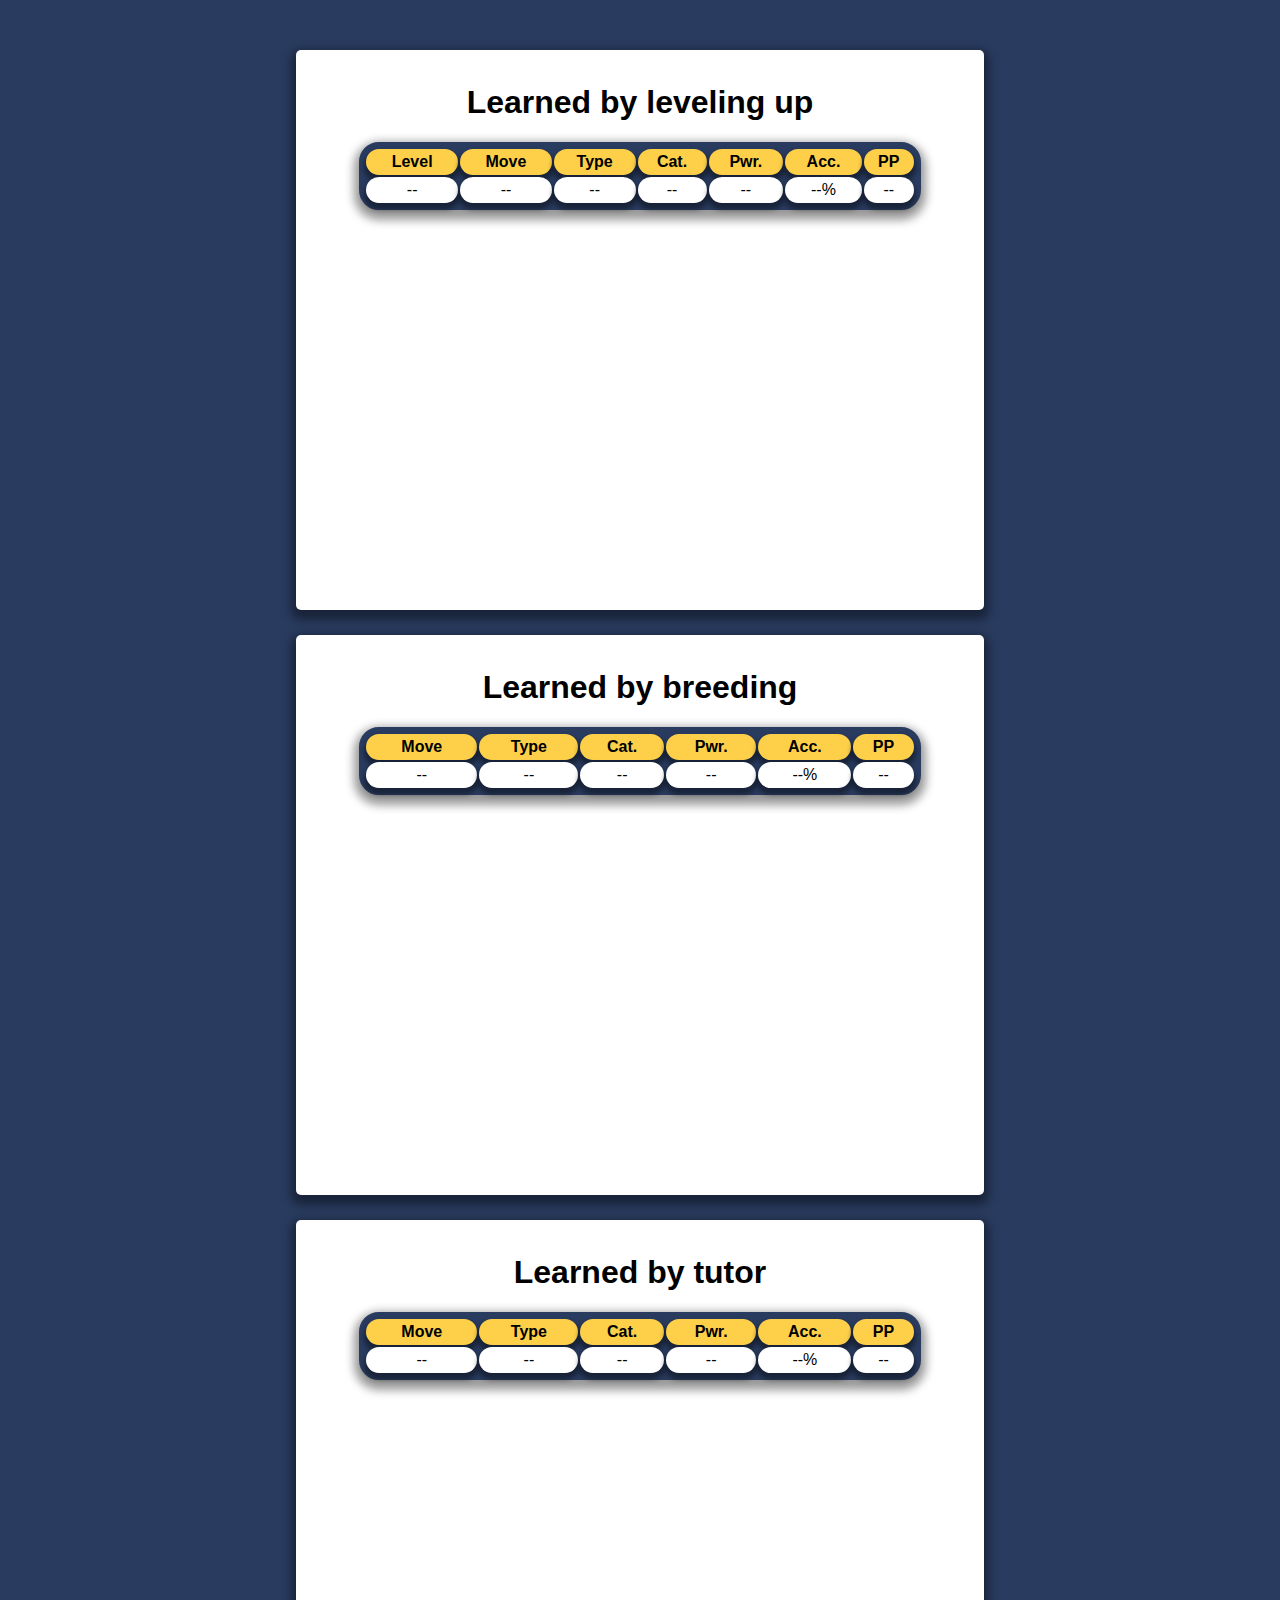
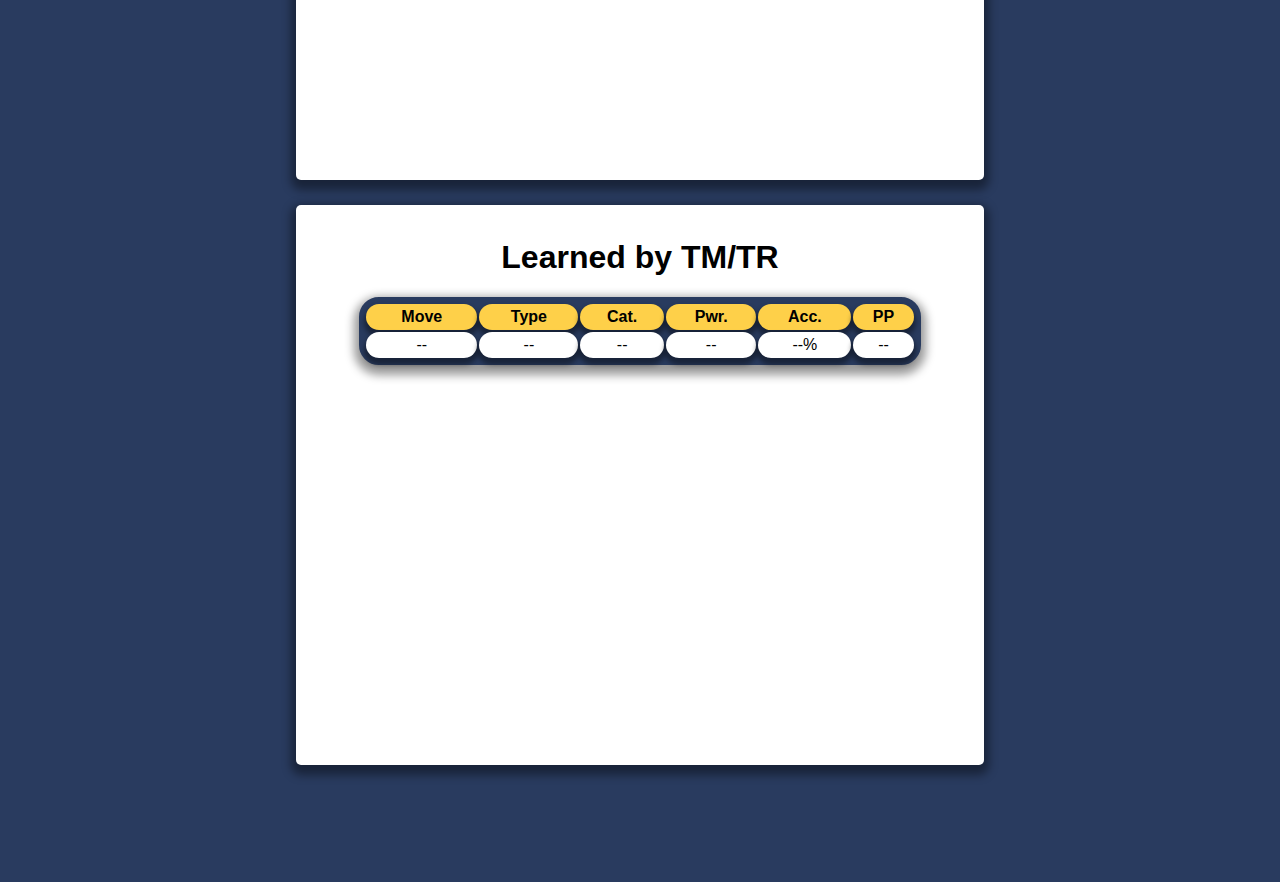
==== commit 981c230a: "Added: Responsivity site" ====
--- a/index.html
+++ b/index.html
@@ -59,7 +59,7 @@
         <div class="c-grid__item">
           <div class="c-grid__content">
             <h2>Base Stats</h2>
-            <div class="js-stats"></div>
+            <div class="js-stats c-stats"></div>
           </div>
           <div class="c-totstats js-totstats"></div>
         </div>
--- a/css/screen.css
+++ b/css/screen.css
@@ -708,7 +708,9 @@
   margin-bottom: var(--global-whitespace);
 }
 .c-custom-select {
-  display: block;
+  display: flex;
+  justify-content: center;
+  align-items: c;
   position: relative;
   width: 100%;
 }
@@ -761,7 +763,7 @@
   border: 1px solid black;
   /* box-shadow: 0 5px 5px 2px rgba(0, 0, 0, 0.4); */
   margin: 0 auto var(--global-whitespace-lg);
-  padding: var(--global-whitespace-lg);
+  /* padding: var(--global-whitespace-lg); */
   width: 300px;
   height: 300px;
   display: flex;
@@ -800,12 +802,6 @@
   align-items: center;
   grid-gap: 25px;
   /* grid-row-gap: 25px; */
-}
-
-@media (max-width: 1350px) {
-  .c-grid {
-    grid-template-columns: 650px;
-  }
 }
 
 .c-grid__item {
@@ -1001,9 +997,9 @@
 */
 .c-nav {
   display: flex;
-  justify-content: space-between;
+  justify-content: space-evenly;
   align-items: center;
-  padding-bottom: 24px;
+  padding-bottom: 1.5rem;
 }
 .c-nav__disepear {
   visibility: hidden;
@@ -1013,16 +1009,16 @@
   fill: var(--global-color-highlight);
   background-color: var(--global-background-Color);
   border-radius: 50%;
-  width: 40px;
-  height: auto;
+  width: 2.5rem;
+  height: 2.5rem;
 }
 
 .c-nav__next {
   fill: var(--global-color-highlight);
   background-color: var(--global-background-Color);
   border-radius: 50%;
-  width: 40px;
-  height: 40px;
+  width: 2.5rem;
+  height: 2.5rem;
 }
 
 /*
@@ -1065,6 +1061,102 @@
 
 .c-name p {
   margin: 0;
+}
+
+@media (max-width: 1350px) {
+  .c-grid {
+    grid-template-columns: 650px;
+  }
+}
+
+@media (max-width: 450px) {
+  .c-grid {
+    grid-template-columns: 300px;
+  }
+  .c-grid__item {
+    max-width: 20rem;
+    min-height: 20rem;
+    height: auto;
+  }
+  .c-grid__item-long {
+    width: 20rem;
+  }
+  .c-grid__content {
+    padding: var(--global-whitespace-md);
+  }
+
+  th,
+  td {
+    font-size: 9px;
+  }
+  .c-pokémon__img {
+    width: 10rem;
+    height: 10rem;
+    margin-bottom: var(--global-whitespace-sm);
+  }
+
+  .c-types {
+    margin: 0;
+  }
+  .c-type {
+    font-size: 0.75rem;
+  }
+
+  .c-input {
+    font-size: 0.75rem;
+    height: 2rem;
+    padding: var(--global-whitespace-sm);
+  }
+
+  .c-nav__back {
+    height: 1.5rem;
+    width: 1.5rem;
+  }
+  .c-nav__next {
+    height: 1.5rem;
+    width: 1.5rem;
+  }
+  .c-custom-select {
+    height: 2rem;
+  }
+
+  .c-pokémon__sprite {
+    width: 8rem;
+    height: auto;
+  }
+  .c-name {
+    font-size: 1.25rem;
+    height: 2rem;
+  }
+  .c-shiny {
+    height: 2rem;
+    width: auto;
+  }
+
+  table {
+    margin: 0;
+    width: 100%;
+  }
+
+  h2 {
+    font-size: 1.5rem;
+  }
+  .c-stats {
+    margin: 0;
+  }
+
+  .c-totstats {
+    height: 3rem;
+    font-size: 1rem;
+    margin-bottom: var(--global-whitespace-md);
+  }
+  .c-totstats h3 {
+    font-size: 1.25rem;
+  }
+  .c-title {
+    margin: var(--global-whitespace-sm);
+    font-size: 2rem;
+  }
 }
 
 /*------------------------------------*\
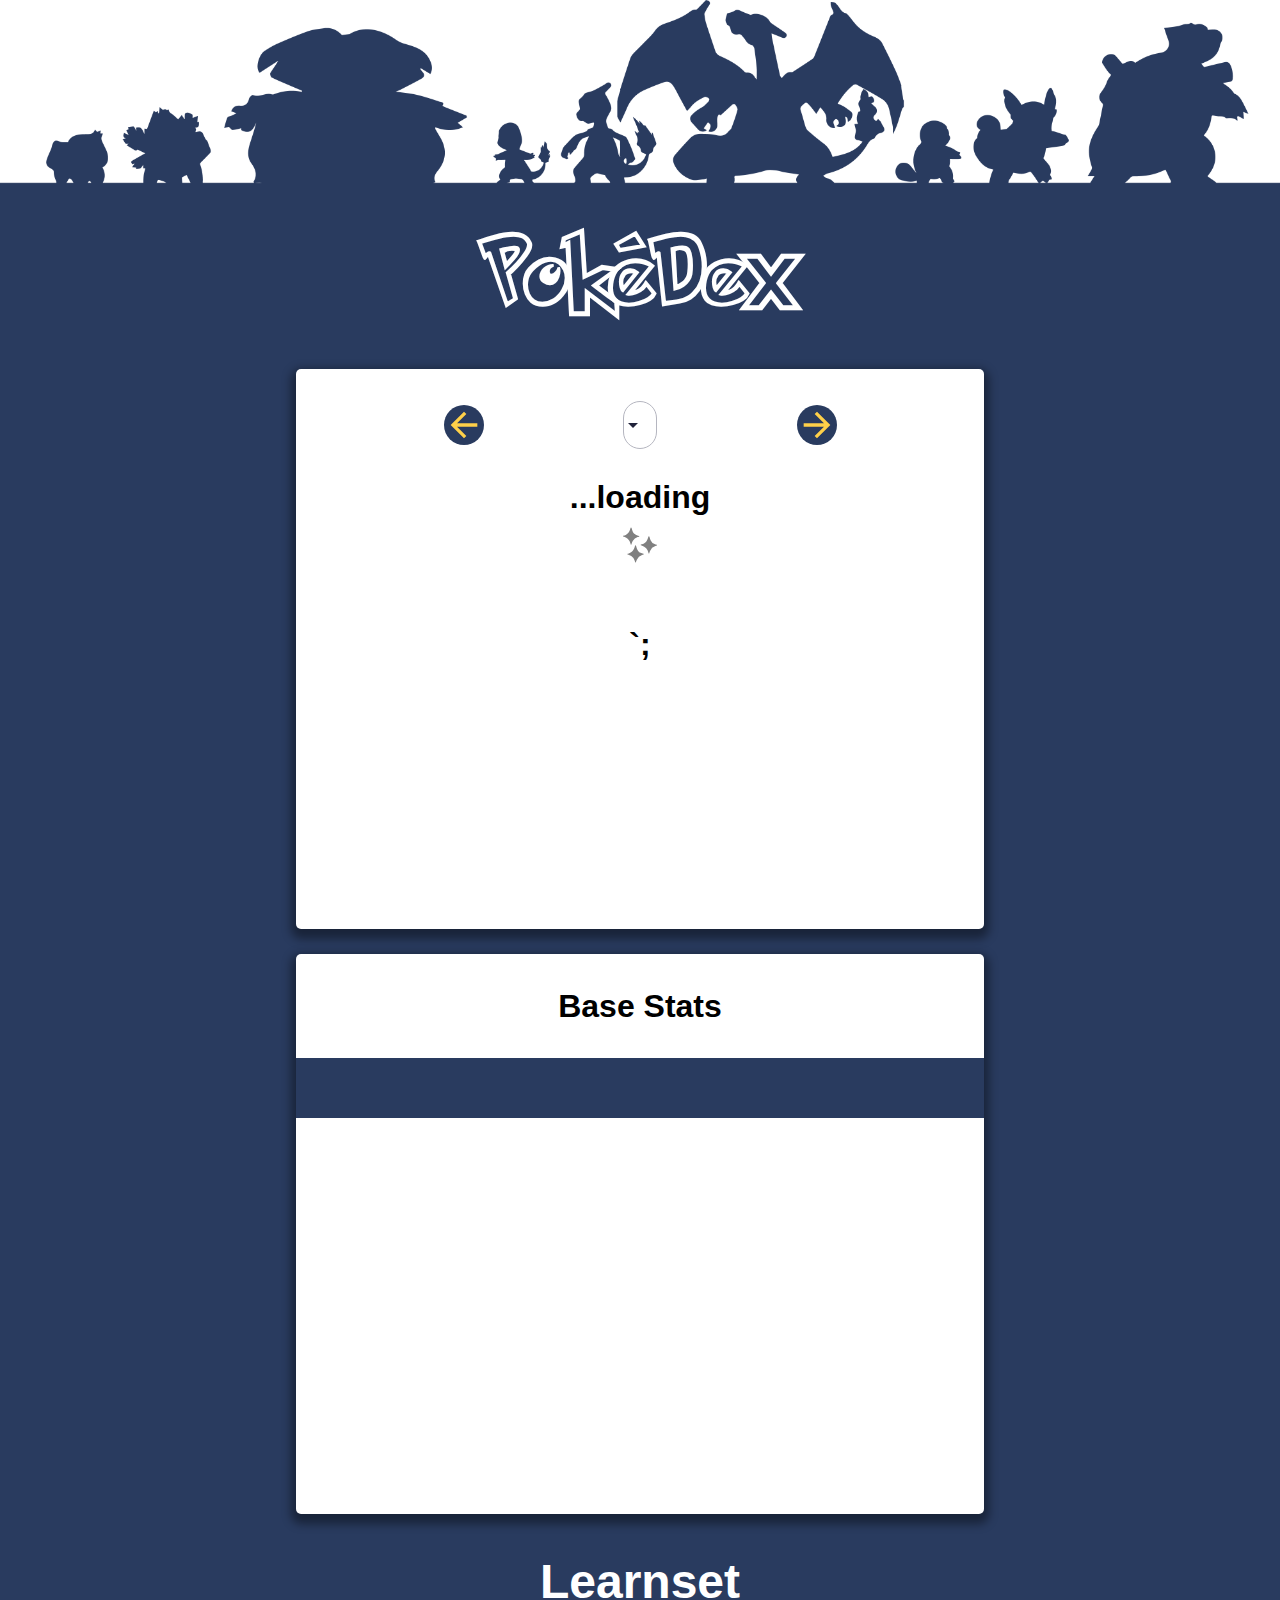
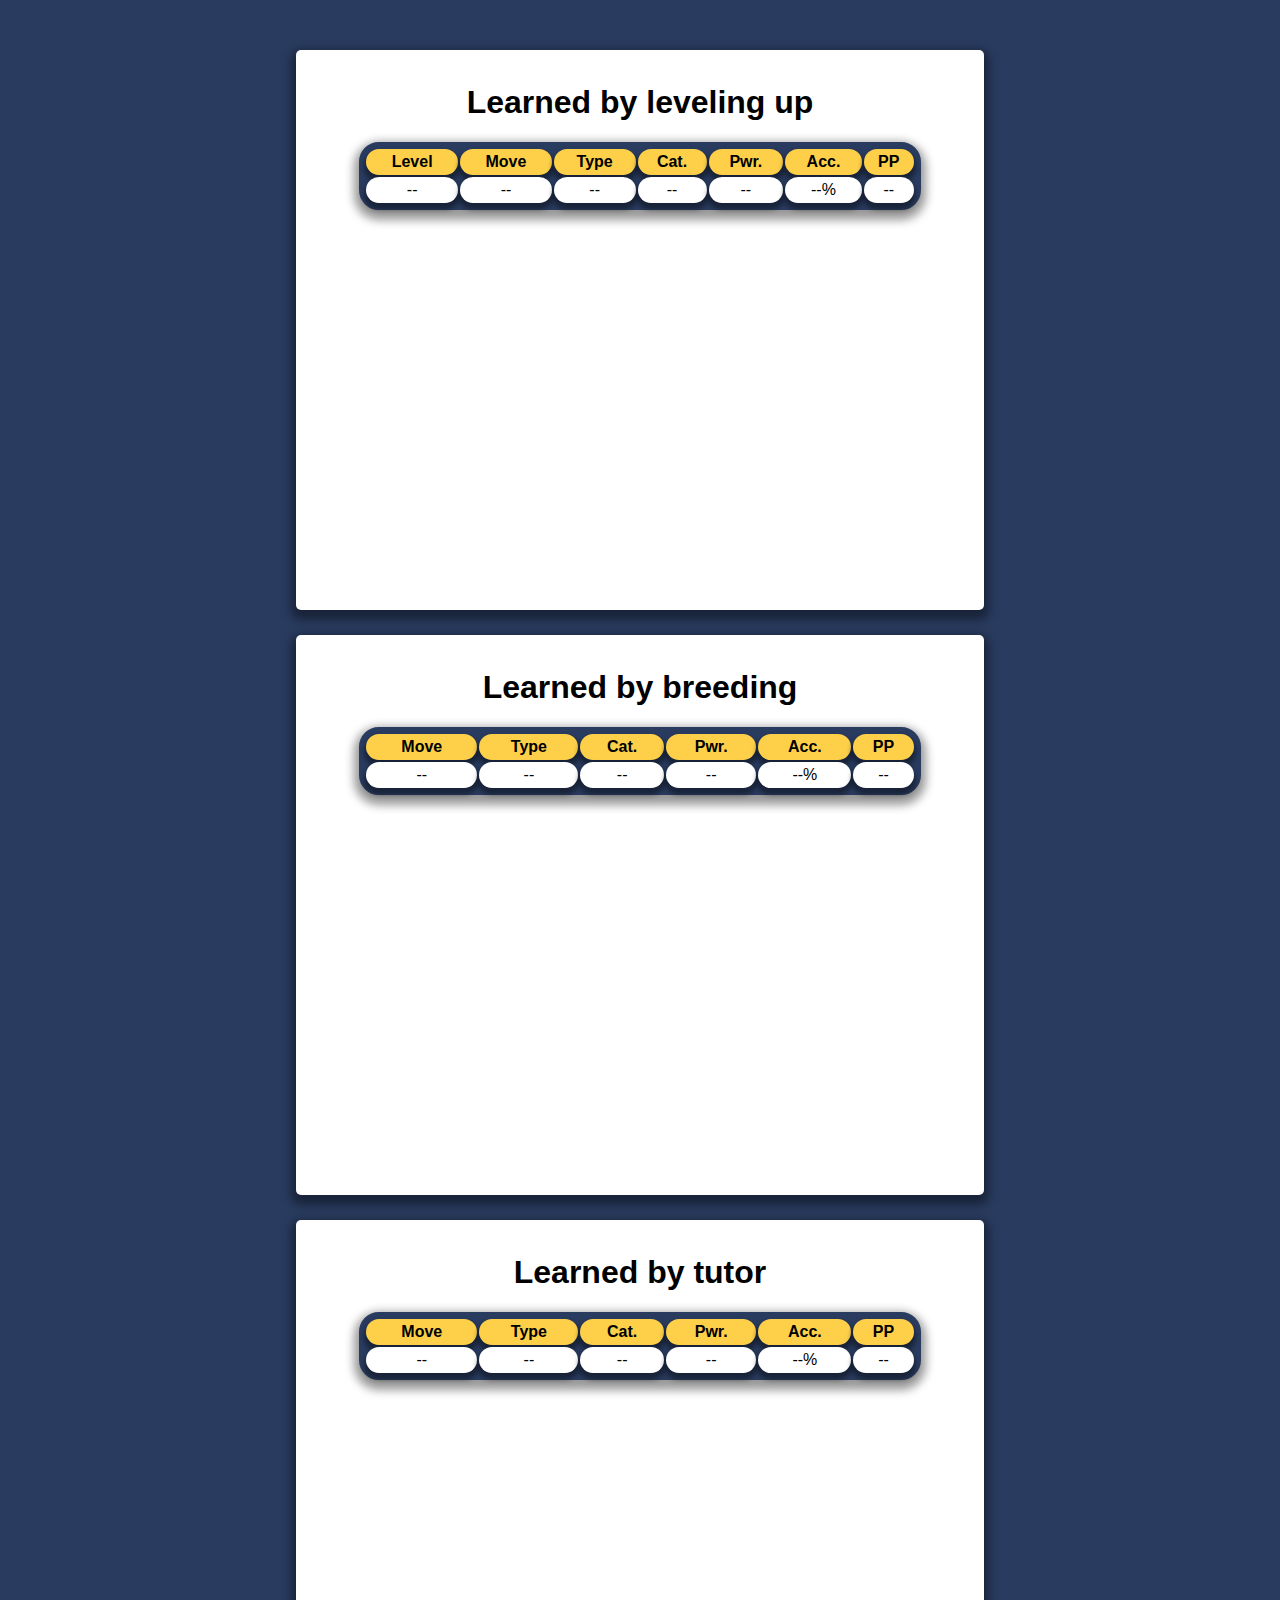
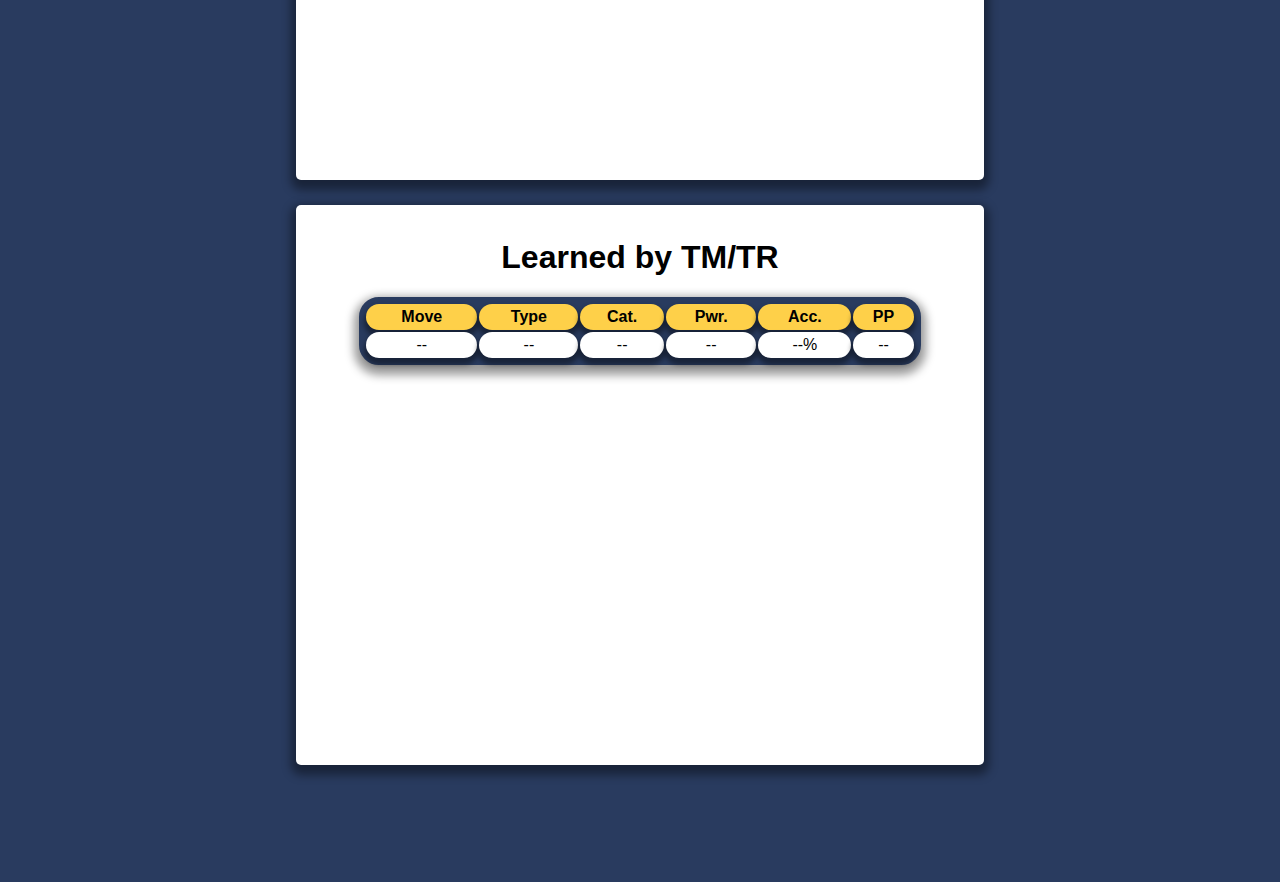
==== commit 9192c66b: "Fixed: Select Dropdown" ====
--- a/index.html
+++ b/index.html
@@ -24,10 +24,14 @@
             <p class="c-form-field">
               <!-- <label class="c-label" for="select1"> Select your Pokémon </label> -->
               <span class="c-custom-select">
-                <select class="c-input js-select" name="PokémonList" id="PokémonList">
+                <select class="c-input js-select c-custom-select__input" name="PokémonList" id="PokémonList">
                   <option value=""></option>
 
                 </select>
+                <svg class="c-custom-select__symbol" xmlns="http://www.w3.org/2000/svg"
+                viewBox="0 0 24 24">
+                <path d="M7,10l5,5,5-5Z" />
+            </svg>
               </span>
             </p>
             <svg class="c-nav__next js-next" xmlns="http://www.w3.org/2000/svg" height="24px" viewBox="0 0 24 24" width="24px" fill="#000000"><path d="M0 0h24v24H0V0z" fill="none"/><path d="M12 4l-1.41 1.41L16.17 11H4v2h12.17l-5.58 5.59L12 20l8-8-8-8z"/></>
--- a/css/screen.css
+++ b/css/screen.css
@@ -615,6 +615,9 @@
 */
 
 .c-input {
+  -webkit-appearance: none;
+  -moz-appearance: none;
+  appearance: none;
   width: 100%;
   border: var(--global-borderWidth) solid var(--input-borderColor, var(--global-input-borderColor));
   /* border: 1px solid var(--global-color-neutral-xxx-light); */
@@ -710,15 +713,24 @@
 .c-custom-select {
   display: flex;
   justify-content: center;
-  align-items: c;
+  align-items: center;
   position: relative;
   width: 100%;
 }
 
 .c-custom-select__input {
   font-weight: bold;
-}
-
+  border-color: var(--global-color-neutral-x-light);
+}
+.c-custom-select__symbol {
+  width: var(--global-whitespace);
+  height: var(--global-whitespace);
+  position: absolute;
+
+  right: calc(var(--global-whitespace) / 2);
+  pointer-events: none;
+  fill: var(--global-color-neutral-xxxx-dark);
+}
 /*
   Component: Background
   ---
@@ -750,7 +762,7 @@
 }
 
 .c-pokémon__sprite {
-  height: 10rem;
+  height: 12rem;
 }
 
 .c-pokémon__img {
@@ -912,7 +924,7 @@
 }
 
 .c-type {
-  width: 20vw;
+  width: 20rem;
   border-radius: 20px;
   font-size: 24px;
 }
@@ -1105,6 +1117,7 @@
   .c-input {
     font-size: 0.75rem;
     height: 2rem;
+    line-height: 1rem;
     padding: var(--global-whitespace-sm);
   }
 
@@ -1156,6 +1169,9 @@
   .c-title {
     margin: var(--global-whitespace-sm);
     font-size: 2rem;
+  }
+  .c-maintitle {
+    font-size: 3.5rem;
   }
 }
 
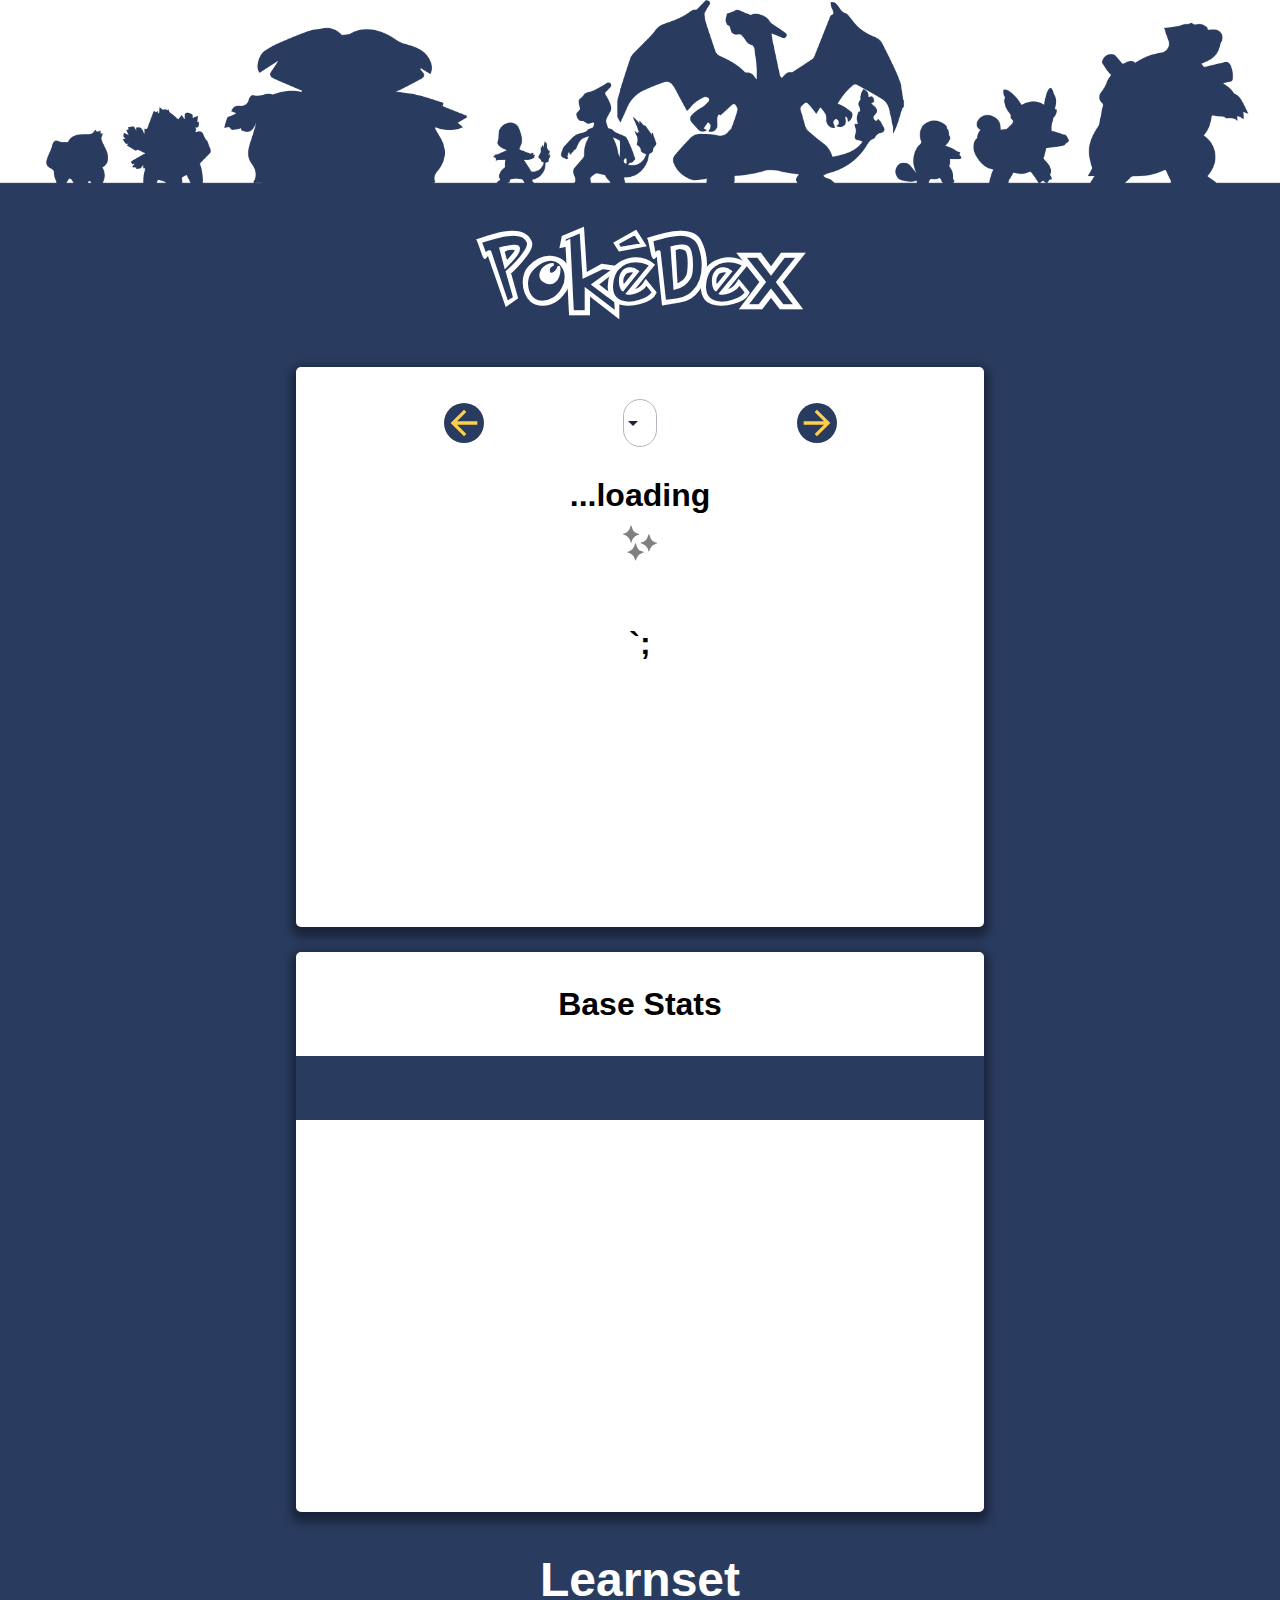
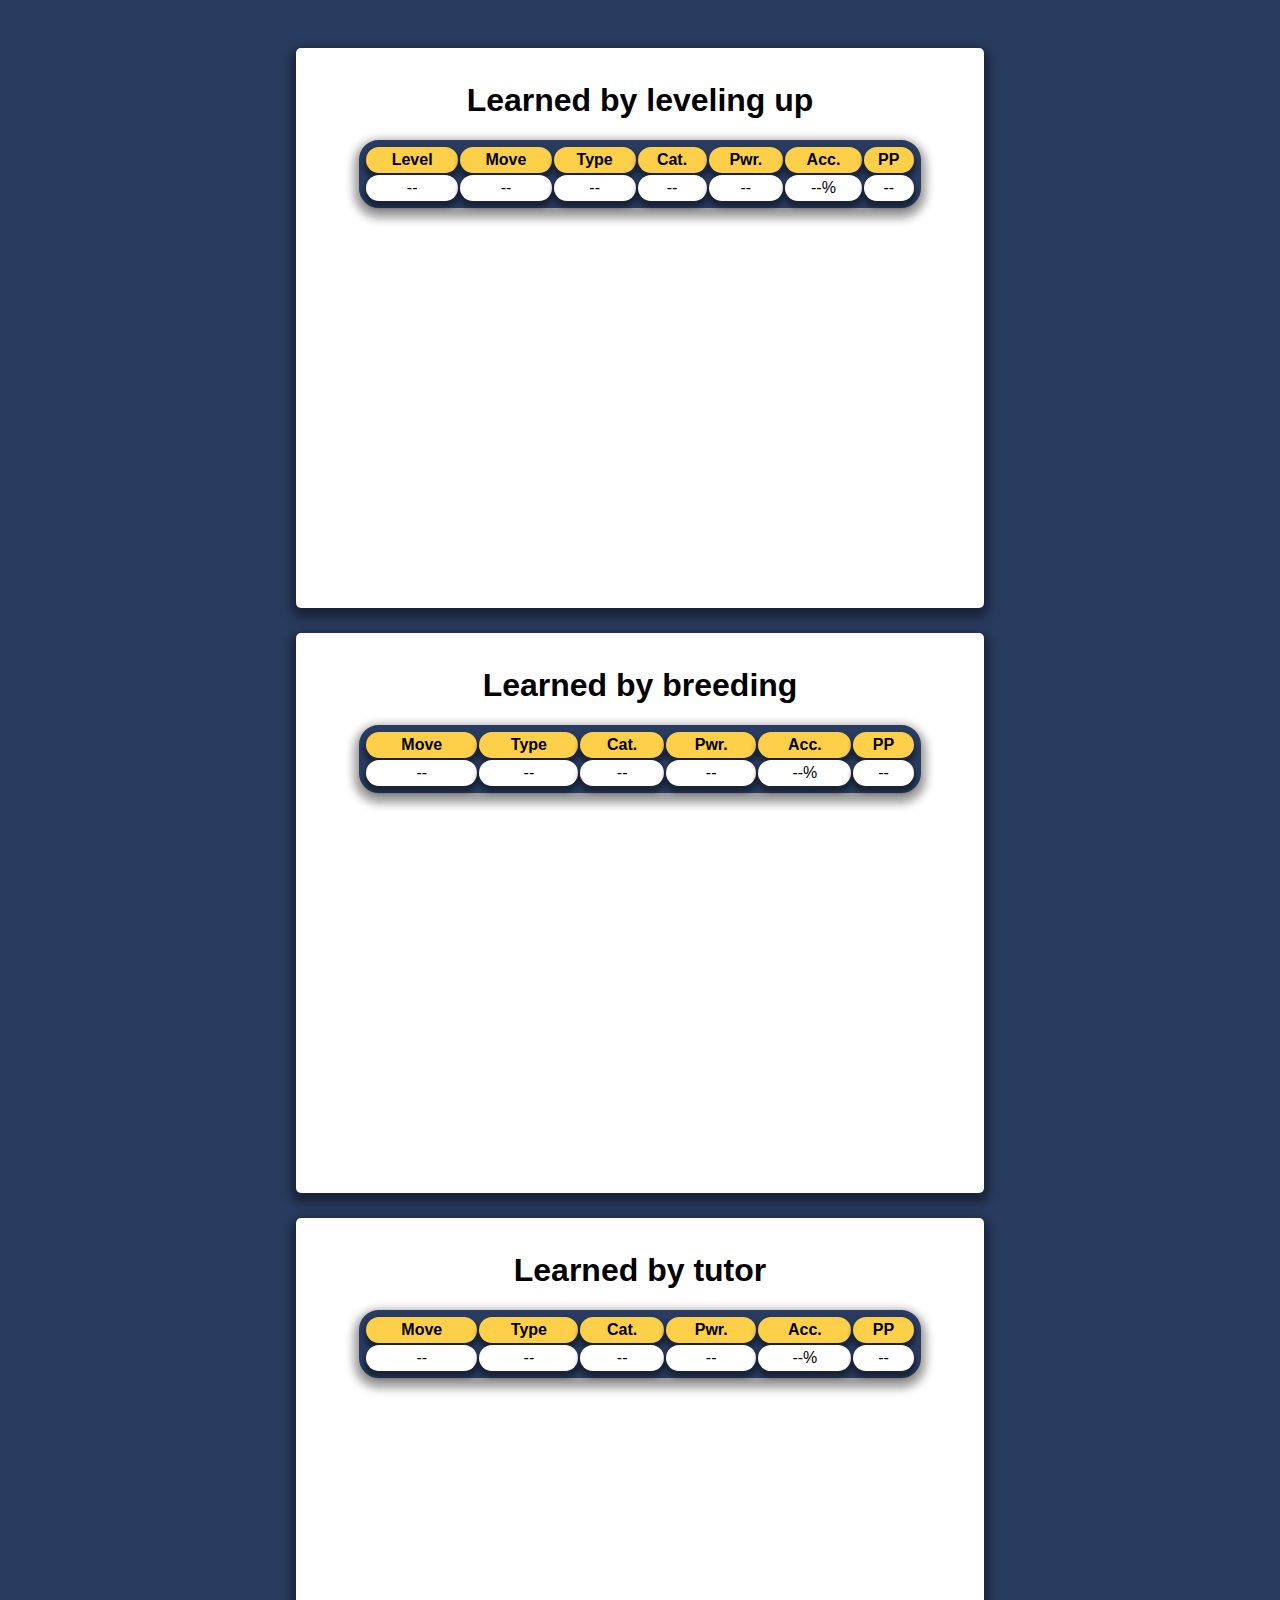
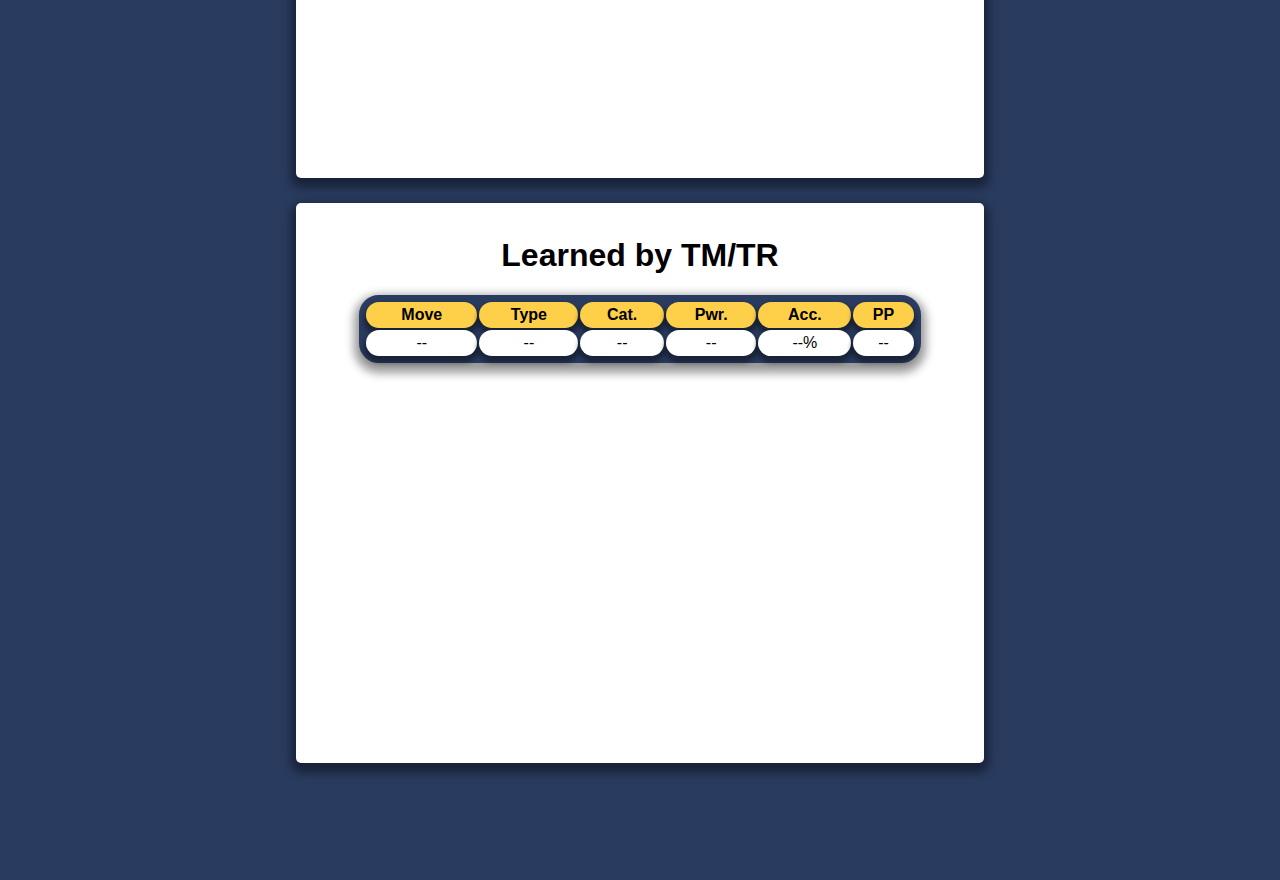
==== commit c5fddd86: "Fixed: centering" ====
--- a/index.html
+++ b/index.html
@@ -127,7 +127,7 @@
           <div class="c-grid__content">
             <h2>Learned by tutor</h2>
             <div class="c-learnset">
-              <table class="js-movelisttutor c-movelist">
+              <table class="js-movelisttutor">
                 <tr>
                   <th>Move</th>
                   <th>Type</th>
--- a/css/screen.css
+++ b/css/screen.css
@@ -602,12 +602,6 @@
   align-items: center;
 }
 
-.c-form-field:focus-within .c-label-floating {
-  transform: translateY(-24px);
-}
-.c-form-field .c-is-floating {
-  transform: translateY(-24px);
-}
 /*
     Component: Input
     ---
@@ -621,11 +615,11 @@
   width: 100%;
   border: var(--global-borderWidth) solid var(--input-borderColor, var(--global-input-borderColor));
   /* border: 1px solid var(--global-color-neutral-xxx-light); */
-  border-radius: 100px;
+  border-radius: 5rem;
   background-color: var(--global-input-backgroundColor);
   color: var(--global-input-color), var(--global-color-neutral-xx-dark);
   font-family: inherit;
-  font-size: 16px;
+  font-size: 1rem;
   line-height: calc(var(--global-baseline) * 3);
   padding: calc(var(--global-baseline) * 1.5 - var(--global-borderWidth)) var(--global-whitespace-md);
   outline: none;
@@ -655,8 +649,8 @@
   --label-color: var(--global-color-neutral-xx-dark);
   margin-bottom: 0;
   padding-bottom: var(--global-whitespace-sm);
-  font-size: 14px;
-  line-height: 16px;
+  font-size: 0.75rem;
+  line-height: 1rem;
   color: var(--label-color, var(--global-color-neutral-xx-dark));
 }
 
@@ -757,12 +751,13 @@
 */
 .c-pokémon {
   text-align: center;
-  font-size: 32px;
+  font-size: 2rem;
   font-weight: bold;
 }
 
 .c-pokémon__sprite {
-  height: 12rem;
+  height: 12.5rem;
+  width: auto;
 }
 
 .c-pokémon__img {
@@ -776,8 +771,8 @@
   /* box-shadow: 0 5px 5px 2px rgba(0, 0, 0, 0.4); */
   margin: 0 auto var(--global-whitespace-lg);
   /* padding: var(--global-whitespace-lg); */
-  width: 300px;
-  height: 300px;
+  width: 18rem;
+  height: 18rem;
   display: flex;
   justify-content: center;
   align-items: center;
@@ -796,8 +791,8 @@
 }
 .c-maintitle {
   font-size: 5rem;
-  margin-bottom: 48px;
-  line-height: 82px;
+  margin-bottom: 3rem;
+  line-height: 5rem;
   font-family: 'Pokemon Hollow', sans-serif;
 }
 
@@ -820,30 +815,27 @@
   background-color: white;
   border-radius: 5px;
   justify-self: center;
-  align-self: flex-start;
-  font-size: 30px;
-  text-align: center;
+  font-size: 2rem;
   width: 43rem;
   min-height: 35rem;
   height: auto;
   color: #000;
   box-shadow: 0 5px 10px 5px rgba(0, 0, 0, 0.4);
   margin: 0;
+  align-self: flex-start;
 }
 
 .c-grid__item-long {
   background-color: white;
   border-radius: 5px;
-  font-size: 30px;
+  justify-self: center;
+  font-size: 2rem;
+  width: 43rem;
+  min-height: 35rem;
+  height: auto;
+  color: #000;
+  box-shadow: 0 5px 10px 5px rgba(0, 0, 0, 0.4);
   margin: 0;
-  min-height: 35rem;
-
-  width: 43rem;
-  justify-self: center;
-  height: auto;
-  box-shadow: 0 5px 10px 5px rgba(0, 0, 0, 0.4);
-
-  color: #000;
 }
 
 .c-grid__content {
@@ -868,11 +860,11 @@
 
 */
 .c-learnset {
-  font-size: 16px;
+  font-size: 1rem;
   text-align: left;
   display: flex;
   justify-content: center;
-  margin-top: 20px;
+  margin-top: 1.25rem;
 }
 
 /*
@@ -883,7 +875,7 @@
 .c-totstats {
   background-color: var(--global-background-Color);
   width: 100%;
-  height: 60px;
+  height: 4rem;
   display: flex;
   align-items: center;
   justify-content: center;
@@ -918,7 +910,7 @@
 
 .c-types {
   display: flex;
-  gap: 5px;
+  gap: 0.5rem;
   justify-content: center;
   align-items: center;
 }
@@ -926,7 +918,7 @@
 .c-type {
   width: 20rem;
   border-radius: 20px;
-  font-size: 24px;
+  font-size: 1.5rem;
 }
 
 .c-type-fire {
@@ -1040,8 +1032,8 @@
 */
 
 .c-shiny {
-  height: 48px;
-  width: 48px;
+  height: 3rem;
+  width: 3rem;
   border-radius: 50%;
   border: 1px solid transparent;
 }
